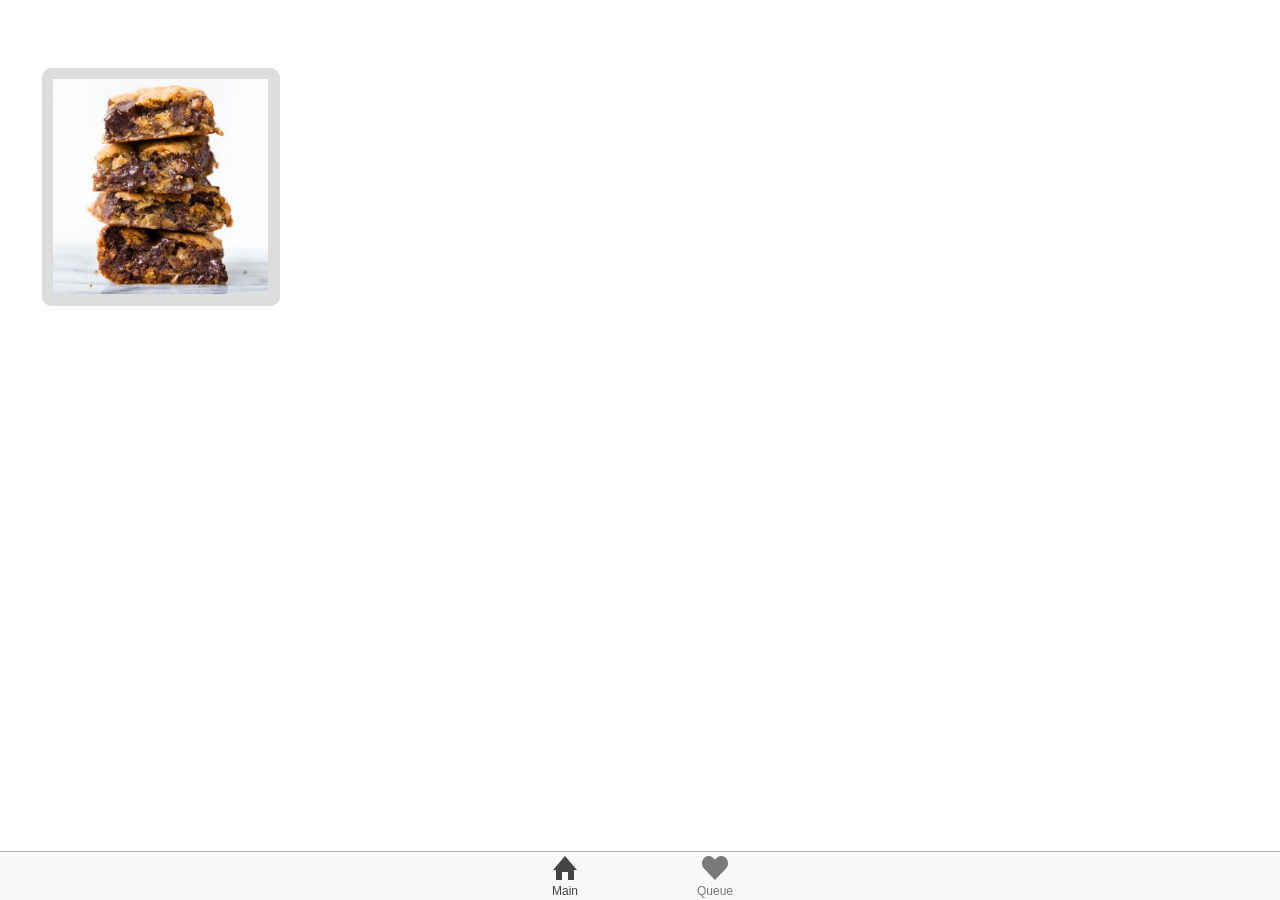
==== www/index.html @ 2fc786b3 "first commit" ====
<!DOCTYPE html>
<html>
  <head>
    <meta charset="utf-8">
    <meta name="viewport" content="initial-scale=1, maximum-scale=1, user-scalable=no, width=device-width">
    <title></title>

    <link href="lib/ionic/css/ionic.css" rel="stylesheet">
    <link href="css/style.css" rel="stylesheet">

    <!-- IF using Sass (run gulp sass first), then uncomment below and remove the CSS includes above
    <link href="css/ionic.app.css" rel="stylesheet">
    -->

    <!-- ionic/angularjs js -->
    <script src="lib/ionic/js/ionic.bundle.js"></script>

    <!-- cordova script (this will be a 404 during development) -->
    <script src="cordova.js"></script>

    <!-- your app's js -->
    <script src="js/app.js"></script>
    <script src="js/controllers.js"></script>
    <script src="js/services.js"></script>
  </head>
  <body ng-app="demo" animation="slide-left-right-ios7">
    <!-- 
      The nav bar that will be updated as we navigate between views.
    -->
    <ion-nav-bar class="bar-stable nav-title-slide-ios7">
      <ion-nav-back-button class="button-icon icon  ion-ios7-arrow-back">
        Back
      </ion-nav-back-button>
    </ion-nav-bar>
    <!-- 
      The views will be rendered in the <ion-nav-view> directive below
      Templates are in the /templates folder (but you could also
      have templates inline in this html file if you'd like).
    -->
    <ion-nav-view></ion-nav-view>
  </body>
</html>
---- www/css/style.css ----
/* Empty. Add your own CSS if you like */
#container {
  width: 250px;
  margin-top: 50px;
  margin-left: 42px;
  display: block;
  height: 250px;
  position: absolute;
  list-style-type: none;
  -webkit-touch-callout: none;
  -webkit-user-select: none;
  -khtml-user-select: none;
  -moz-user-select: none;
  -ms-user-select: none;
  user-select: none;
}
.buddy {
  display: none;
  background: #ddd;
  border-radius: 10px;
  color: #fff;
  padding: 10px;
  width: 238px;
  height: 238px;
  top: 18px;

  position: absolute;
  cursor: hand;
}
.rotate-left {
  transform: rotate(30deg) scale(0.8);
  transition: 1s;
  margin-left: 400px;
  cursor: e-resize;
  opacity: 0;
}
.rotate-right {
  transform: rotate(-30deg) scale(0.8);
  transition: 1s;
  opacity: 0;
  margin-left: -400px;
  cursor: w-resize;
}
.avatar {

  width: 215px;
  height: 215px;
  display: block;
  margin-top: 1px;
  margin-left: 1px;
  background-size: 100% auto !important;
  background-position: center;
  background-repeat: no-repeat;
}
.like {
  border-radius: 5px;
  padding: 5px 10px;
  border: 2px solid green;
  color: green;
  text-transform: uppercase;
  font-size: 15px;
  position: absolute;
  top: 50px;
  right: 40px;
  text-shadow: none;
}
.dislike {
  border-radius: 5px;
  padding: 5px 10px;
  border: 2px solid red;
  color: red;
  text-transform: uppercase;
  font-size: 15px;
  position: absolute;
  top: 50px;
  left: 40px;
  text-shadow: none;
}
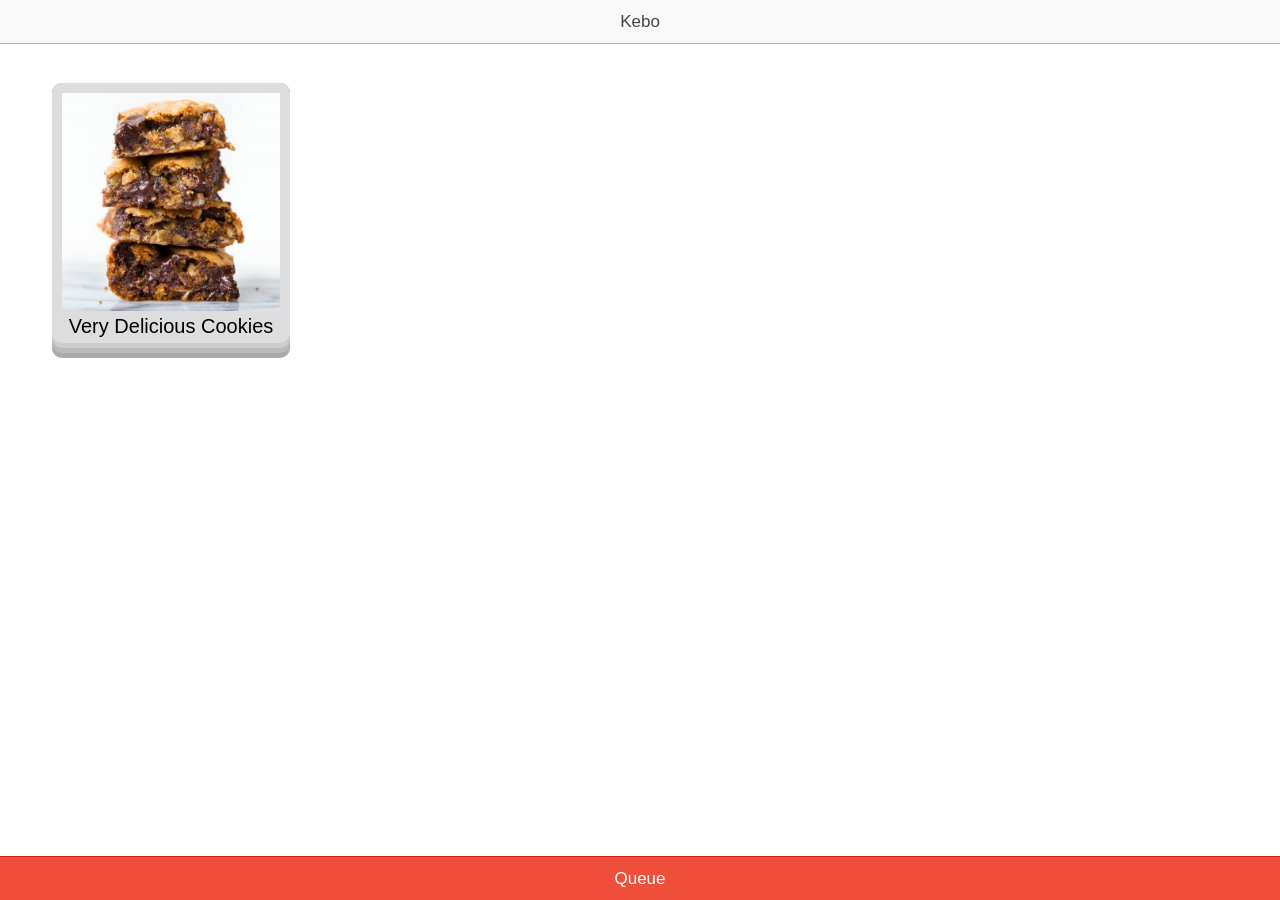
==== commit b78cd67d: "everything so far" ====
--- a/www/index.html
+++ b/www/index.html
@@ -23,7 +23,7 @@
     <script src="js/controllers.js"></script>
     <script src="js/services.js"></script>
   </head>
-  <body ng-app="demo" animation="slide-left-right-ios7">
+  <body ng-app="demo">
     <!-- 
       The nav bar that will be updated as we navigate between views.
     -->
@@ -37,6 +37,8 @@
       Templates are in the /templates folder (but you could also
       have templates inline in this html file if you'd like).
     -->
-    <ion-nav-view></ion-nav-view>
+    <ion-nav-view>
+    <!--Stuff-->  
+    </ion-nav-view>
   </body>
 </html>
--- a/www/css/style.css
+++ b/www/css/style.css
@@ -1,10 +1,46 @@
 /* Empty. Add your own CSS if you like */
 #container {
-  width: 250px;
-  margin-top: 50px;
-  margin-left: 42px;
+  background: #ccc; 
+  border-radius: 10px;   
+  width: 238px;
+  left: auto;
   display: block;
-  height: 250px;
+  height: 265px;
+  top: auto;
+  position: absolute;
+  list-style-type: none;
+  -webkit-touch-callout: none;
+  -webkit-user-select: none;
+  -khtml-user-select: none;
+  -moz-user-select: none;
+  -ms-user-select: none;
+  user-select: none;
+}
+#outercontainer1 {
+  background: #bbb; 
+  border-radius: 10px;   
+  width: 238px;
+  left: auto;
+  display: block;
+  height: 270px;
+  top: auto;
+  position: absolute;
+  list-style-type: none;
+  -webkit-touch-callout: none;
+  -webkit-user-select: none;
+  -khtml-user-select: none;
+  -moz-user-select: none;
+  -ms-user-select: none;
+  user-select: none;
+}
+#outercontainer2 {
+  background: #aaa; 
+  border-radius: 10px;   
+  width: 238px;
+  left: 42px;
+  display: block;
+  height: 275px;
+  top: 30px;
   position: absolute;
   list-style-type: none;
   -webkit-touch-callout: none;
@@ -21,8 +57,10 @@
   color: #fff;
   padding: 10px;
   width: 238px;
-  height: 238px;
-  top: 18px;
+  height: 260px;
+  top: 0;
+  margin-left: auto;
+  margin-right: auto;
 
   position: absolute;
   cursor: hand;
@@ -75,4 +113,24 @@
   top: 50px;
   left: 40px;
   text-shadow: none;
+}
+img {
+  max-height: 100%;
+  max-width: 100%;
+}
+.name-of-food {
+  font-size: 20px;
+  color: rgb(0,0,0);
+  text-align: center;
+}
+
+span.stars, span.stars span {
+    display: block;
+    background: url(stars.png) 0 -16px repeat-x;
+    width: 80px;
+    height: 16px;
+}
+
+span.stars span {
+    background-position: 0 0;
 }
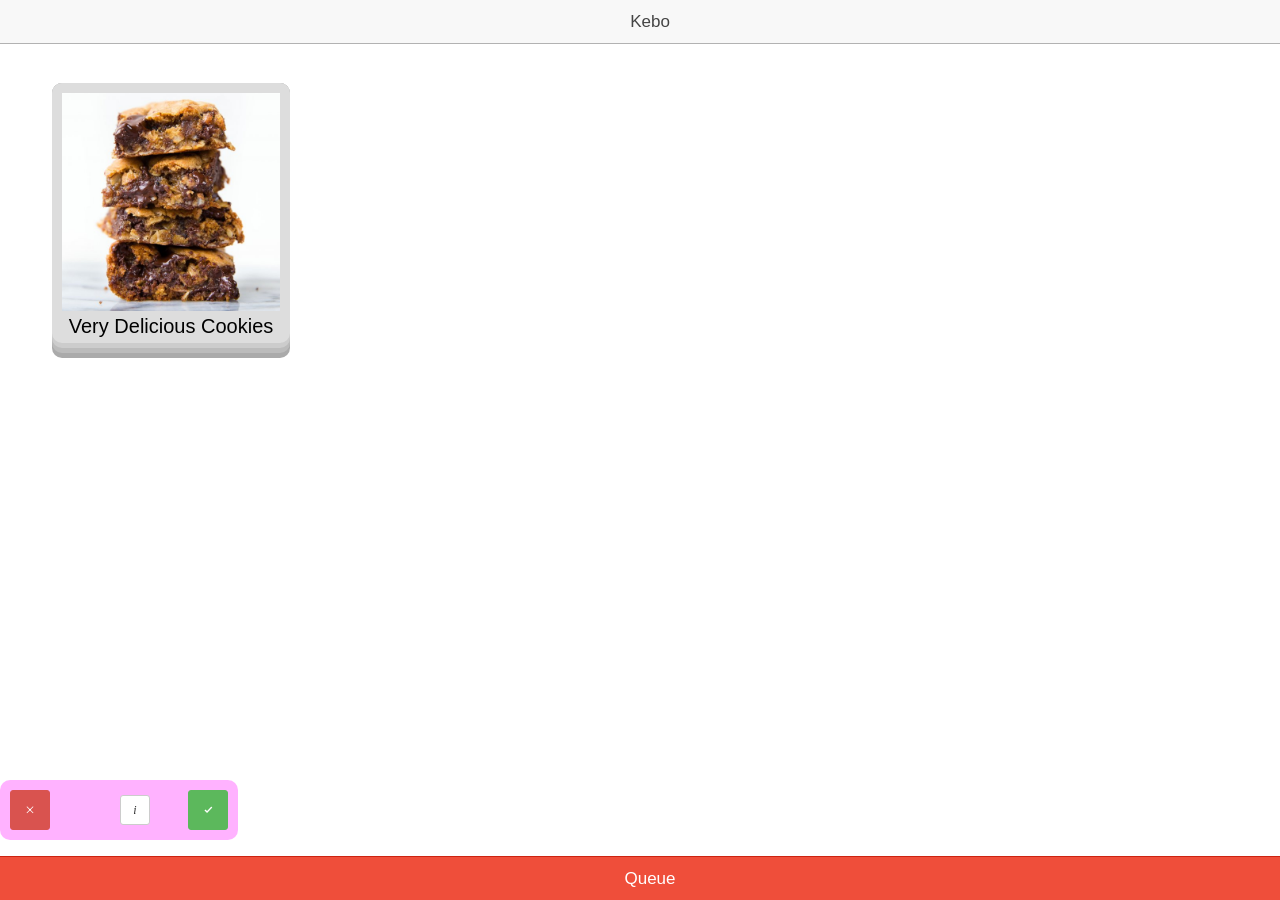
==== commit 8aefb657: "buttons work uglyly" ====
--- a/www/index.html
+++ b/www/index.html
@@ -4,10 +4,10 @@
     <meta charset="utf-8">
     <meta name="viewport" content="initial-scale=1, maximum-scale=1, user-scalable=no, width=device-width">
     <title></title>
-
+      
     <link href="lib/ionic/css/ionic.css" rel="stylesheet">
     <link href="css/style.css" rel="stylesheet">
-
+      <link rel="stylesheet" href="css/ratchet.css">
     <!-- IF using Sass (run gulp sass first), then uncomment below and remove the CSS includes above
     <link href="css/ionic.app.css" rel="stylesheet">
     -->
--- a/www/css/style.css
+++ b/www/css/style.css
@@ -124,13 +124,112 @@
   text-align: center;
 }
 
-span.stars, span.stars span {
-    display: block;
-    background: url(stars.png) 0 -16px repeat-x;
-    width: 80px;
-    height: 16px;
-}
-
-span.stars span {
-    background-position: 0 0;
+button {
+    height: 30px;
+    width: 30px;
+    border-color: #BCD2EE;
+    background-color: white;
+    border-width: 2px;
+    border-radius: 15px;
+    margin: auto;
+    text-align: center;
+    font-size: 20pt;
+}
+
+.btn {
+  position: relative;
+  display: inline-block;
+  margin-bottom: 0;
+  font-size: 20px;
+  font-family: cursive;
+  font-style: italic;
+  font-weight: 400;
+  line-height: 1;
+  color: #333;
+  text-align: center;
+  white-space: nowrap;
+  vertical-align: top;
+  background-color: white;
+  border: 1px solid #ccc;
+  border-radius: 15px;
+}
+
+.btn-info{
+  height: 30px;
+  width: 30px;
+  position: relative;
+  display: inline-block;
+  padding: 2px 2px 6px 2px;
+  margin-left: 70px;
+  margin-top: 5px;
+  font-size: 20px;
+  font-family: cursive;
+  font-style: italic;
+  font-weight: 400;
+  line-height: 1;
+  color: #333;
+  text-align: center;
+  white-space: nowrap;
+  vertical-align: top;
+  background-color: white;
+  border: 1px solid #ccc;
+  border-radius: 15px;
+
+}
+
+.btn-positive {
+  vertical-align: middle;
+  color: #fff;
+  font-style: normal;
+  background-color: #5cb85c;
+  border: 1px solid #5cb85c;
+  border-radius: 20px;
+  width: 40px;
+  height: 40px;
+  font-size: 20px;
+}
+
+.btn-negative {
+  vertical-align: middle;
+  color: #fff;
+  background-color: #c9302c;
+  border: 1px solid #c9302c;
+  border-radius: 20px;
+  width: 40px;
+  height: 40px;
+  font-size: 20px;
+  font-style: normal;
+}
+
+.btn-positive:active, .btn-positive.active {
+  color: #fff;
+  background-color: #298529;
+  border: 1px solid #298529;
+}
+
+.btn-negative:active, .btn-negative.active {
+  color: #fff;
+  background-color: #960000;
+  border: 1px solid #960000;
+}
+
+.bar .btn.pull-right {
+  margin-left: 10px;
+}
+.bar .btn.pull-left {
+  margin-right: 10px;
+}
+.house {
+  display: block;
+  background: #ddd;
+  border-radius: 10px;
+  background-color: rgba(255,0,255,0.3);
+  padding: 10px;
+  width: 238px;
+  height: 60px;
+  bottom: 60px;
+    margin-left: 100;
+
+  position: absolute;
+  cursor: hand;
 }
--- a/www/css/ratchet.css
+++ b/www/css/ratchet.css
@@ -0,0 +1,1434 @@
+/*!
+ * =====================================================
+ * Ratchet v2.0.2 (http://goratchet.com)
+ * Copyright 2014 Connor Sears
+ * Licensed under MIT (https://github.com/twbs/ratchet/blob/master/LICENSE)
+ *
+ * v2.0.2 designed by @connors.
+ * =====================================================
+ */
+
+/*! normalize.css v3.0.1 | MIT License | git.io/normalize */
+html {
+  font-family: sans-serif;
+  -webkit-text-size-adjust: 100%;
+      -ms-text-size-adjust: 100%;
+}
+
+body {
+  margin: 0;
+}
+
+article,
+aside,
+details,
+figcaption,
+figure,
+footer,
+header,
+hgroup,
+main,
+nav,
+section,
+summary {
+  display: block;
+}
+
+audio,
+canvas,
+progress,
+video {
+  display: inline-block;
+  vertical-align: baseline;
+}
+
+audio:not([controls]) {
+  display: none;
+  height: 0;
+}
+
+[hidden],
+template {
+  display: none;
+}
+
+a {
+  background: transparent;
+}
+
+a:active,
+a:hover {
+  outline: 0;
+}
+
+abbr[title] {
+  border-bottom: 1px dotted;
+}
+
+b,
+strong {
+  font-weight: bold;
+}
+
+dfn {
+  font-style: italic;
+}
+
+h1 {
+  margin: .67em 0;
+  font-size: 2em;
+}
+
+mark {
+  color: #000;
+  background: #ff0;
+}
+
+small {
+  font-size: 80%;
+}
+
+sub,
+sup {
+  position: relative;
+  font-size: 75%;
+  line-height: 0;
+  vertical-align: baseline;
+}
+
+sup {
+  top: -.5em;
+}
+
+sub {
+  bottom: -.25em;
+}
+
+img {
+  border: 0;
+}
+
+svg:not(:root) {
+  overflow: hidden;
+}
+
+figure {
+  margin: 1em 40px;
+}
+
+hr {
+  height: 0;
+  -moz-box-sizing: content-box;
+       box-sizing: content-box;
+}
+
+pre {
+  overflow: auto;
+}
+
+code,
+kbd,
+pre,
+samp {
+  font-family: monospace, monospace;
+  font-size: 1em;
+}
+
+button,
+input,
+optgroup,
+select,
+textarea {
+  margin: 0;
+  font: inherit;
+  color: inherit;
+}
+
+button {
+  overflow: visible;
+}
+
+button,
+select {
+  text-transform: none;
+}
+
+button,
+html input[type="button"],
+input[type="reset"],
+input[type="submit"] {
+  -webkit-appearance: button;
+  cursor: pointer;
+}
+
+button[disabled],
+html input[disabled] {
+  cursor: default;
+}
+
+button::-moz-focus-inner,
+input::-moz-focus-inner {
+  padding: 0;
+  border: 0;
+}
+
+input {
+  line-height: normal;
+}
+
+input[type="checkbox"],
+input[type="radio"] {
+  box-sizing: border-box;
+  padding: 0;
+}
+
+input[type="number"]::-webkit-inner-spin-button,
+input[type="number"]::-webkit-outer-spin-button {
+  height: auto;
+}
+
+input[type="search"] {
+  -webkit-box-sizing: content-box;
+     -moz-box-sizing: content-box;
+          box-sizing: content-box;
+  -webkit-appearance: textfield;
+}
+
+input[type="search"]::-webkit-search-cancel-button,
+input[type="search"]::-webkit-search-decoration {
+  -webkit-appearance: none;
+}
+
+fieldset {
+  padding: .35em .625em .75em;
+  margin: 0 2px;
+  border: 1px solid #c0c0c0;
+}
+
+legend {
+  padding: 0;
+  border: 0;
+}
+
+textarea {
+  overflow: auto;
+}
+
+optgroup {
+  font-weight: bold;
+}
+
+table {
+  border-spacing: 0;
+  border-collapse: collapse;
+}
+
+td,
+th {
+  padding: 0;
+}
+
+* {
+  -webkit-box-sizing: border-box;
+     -moz-box-sizing: border-box;
+          box-sizing: border-box;
+}
+
+body {
+  position: fixed;
+  top: 0;
+  right: 0;
+  bottom: 0;
+  left: 0;
+  font-family: "Helvetica Neue", Helvetica, sans-serif;
+  font-size: 17px;
+  line-height: 21px;
+  color: #000;
+  background-color: #fff;
+}
+
+a {
+  color: #428bca;
+  text-decoration: none;
+
+  -webkit-tap-highlight-color: transparent;
+}
+a:active {
+  color: #3071a9;
+}
+
+.content {
+  position: absolute;
+  top: 0;
+  right: 0;
+  bottom: 0;
+  left: 0;
+  overflow: auto;
+  -webkit-overflow-scrolling: touch;
+  background-color: #fff;
+}
+
+.content > * {
+  -webkit-transform: translateZ(0);
+      -ms-transform: translateZ(0);
+          transform: translateZ(0);
+}
+
+.bar-nav ~ .content {
+  padding-top: 44px;
+}
+
+.bar-header-secondary ~ .content {
+  padding-top: 88px;
+}
+
+.bar-footer ~ .content {
+  padding-bottom: 44px;
+}
+
+.bar-footer-secondary ~ .content {
+  padding-bottom: 88px;
+}
+
+.bar-tab ~ .content {
+  padding-bottom: 50px;
+}
+
+.bar-footer-secondary-tab ~ .content {
+  padding-bottom: 94px;
+}
+
+.content-padded {
+  margin: 10px;
+}
+
+.pull-left {
+  float: left;
+}
+
+.pull-right {
+  float: right;
+}
+
+.clearfix:before, .clearfix:after {
+  display: table;
+  content: " ";
+}
+.clearfix:after {
+  clear: both;
+}
+
+h1, h2, h3, h4, h5, h6 {
+  margin-top: 0;
+  margin-bottom: 10px;
+  line-height: 1;
+}
+
+h1, .h1 {
+  font-size: 36px;
+}
+
+h2, .h2 {
+  font-size: 30px;
+}
+
+h3, .h3 {
+  font-size: 24px;
+}
+
+h4, .h4 {
+  font-size: 18px;
+}
+
+h5, .h5 {
+  margin-top: 20px;
+  font-size: 14px;
+}
+
+h6, .h6 {
+  margin-top: 20px;
+  font-size: 12px;
+}
+
+p {
+  margin-top: 0;
+  margin-bottom: 10px;
+  font-size: 14px;
+  color: #777;
+}
+
+.btn {
+  position: relative;
+  display: inline-block;
+  padding: 6px 8px 7px;
+  margin-bottom: 0;
+  font-size: 12px;
+  font-weight: 400;
+  line-height: 1;
+  color: #333;
+  text-align: center;
+  white-space: nowrap;
+  vertical-align: top;
+  cursor: pointer;
+  background-color: white;
+  border: 1px solid #ccc;
+  border-radius: 3px;
+}
+.btn:active, .btn.active {
+  color: inherit;
+  background-color: #ccc;
+}
+.btn:disabled, .btn.disabled {
+  opacity: .6;
+}
+
+.btn-primary {
+  color: #fff;
+  background-color: #428bca;
+  border: 1px solid #428bca;
+}
+.btn-primary:active, .btn-primary.active {
+  color: #fff;
+  background-color: #3071a9;
+  border: 1px solid #3071a9;
+}
+
+.btn-positive {
+  color: #fff;
+  background-color: #5cb85c;
+  border: 1px solid #5cb85c;
+}
+.btn-positive:active, .btn-positive.active {
+  color: #fff;
+  background-color: #449d44;
+  border: 1px solid #449d44;
+}
+
+.btn-negative {
+  color: #fff;
+  background-color: #d9534f;
+  border: 1px solid #d9534f;
+}
+.btn-negative:active, .btn-negative.active {
+  color: #fff;
+  background-color: #c9302c;
+  border: 1px solid #c9302c;
+}
+
+.btn-outlined {
+  background-color: transparent;
+}
+.btn-outlined.btn-primary {
+  color: #428bca;
+}
+.btn-outlined.btn-positive {
+  color: #5cb85c;
+}
+.btn-outlined.btn-negative {
+  color: #d9534f;
+}
+.btn-outlined.btn-primary:active, .btn-outlined.btn-positive:active, .btn-outlined.btn-negative:active {
+  color: #fff;
+}
+
+.btn-link {
+  padding-top: 6px;
+  padding-bottom: 6px;
+  color: #428bca;
+  background-color: transparent;
+  border: 0;
+}
+.btn-link:active, .btn-link.active {
+  color: #3071a9;
+  background-color: transparent;
+}
+
+.btn-block {
+  display: block;
+  width: 100%;
+  padding: 15px 0;
+  margin-bottom: 10px;
+  font-size: 18px;
+}
+
+input[type="submit"],
+input[type="reset"],
+input[type="button"] {
+  width: 100%;
+}
+
+.btn .badge {
+  margin: -2px -4px -2px 4px;
+  font-size: 12px;
+  background-color: rgba(0, 0, 0, .15);
+}
+
+.btn .badge-inverted,
+.btn:active .badge-inverted {
+  background-color: transparent;
+}
+
+.btn-primary:active .badge-inverted,
+.btn-positive:active .badge-inverted,
+.btn-negative:active .badge-inverted {
+  color: #fff;
+}
+
+.btn-block .badge {
+  position: absolute;
+  right: 0;
+  margin-right: 10px;
+}
+
+.btn .icon {
+  font-size: inherit;
+}
+
+.bar {
+  position: fixed;
+  right: 0;
+  left: 0;
+  z-index: 10;
+  height: 44px;
+  padding-right: 10px;
+  padding-left: 10px;
+  background-color: white;
+  border-bottom: 1px solid #ddd;
+
+  -webkit-backface-visibility: hidden;
+          backface-visibility: hidden;
+}
+
+.bar-header-secondary {
+  top: 44px;
+}
+
+.bar-footer {
+  bottom: 0;
+}
+
+.bar-footer-secondary {
+  bottom: 44px;
+}
+
+.bar-footer-secondary-tab {
+  bottom: 50px;
+}
+
+.bar-footer,
+.bar-footer-secondary,
+.bar-footer-secondary-tab {
+  border-top: 1px solid #ddd;
+  border-bottom: 0;
+}
+
+.bar-nav {
+  top: 0;
+}
+
+.title {
+  position: absolute;
+  display: block;
+  width: 100%;
+  padding: 0;
+  margin: 0 -10px;
+  font-size: 17px;
+  font-weight: 500;
+  line-height: 44px;
+  color: #000;
+  text-align: center;
+  white-space: nowrap;
+}
+
+.title a {
+  color: inherit;
+}
+
+.bar-tab {
+  bottom: 0;
+  display: table;
+  width: 100%;
+  height: 50px;
+  padding: 0;
+  table-layout: fixed;
+  border-top: 1px solid #ddd;
+  border-bottom: 0;
+}
+.bar-tab .tab-item {
+  display: table-cell;
+  width: 1%;
+  height: 50px;
+  color: #929292;
+  text-align: center;
+  vertical-align: middle;
+}
+.bar-tab .tab-item.active, .bar-tab .tab-item:active {
+  color: #428bca;
+}
+.bar-tab .tab-item .icon {
+  top: 3px;
+  width: 24px;
+  height: 24px;
+  padding-top: 0;
+  padding-bottom: 0;
+}
+.bar-tab .tab-item .icon ~ .tab-label {
+  display: block;
+  font-size: 11px;
+}
+
+.bar .btn {
+  position: relative;
+  top: 7px;
+  z-index: 20;
+  padding: 6px 12px 7px;
+  margin-top: 0;
+  font-weight: 400;
+}
+.bar .btn.pull-right {
+  margin-left: 10px;
+}
+.bar .btn.pull-left {
+  margin-right: 10px;
+}
+
+.bar .btn-link {
+  top: 0;
+  padding: 0;
+  font-size: 16px;
+  line-height: 44px;
+  color: #428bca;
+  border: 0;
+}
+.bar .btn-link:active, .bar .btn-link.active {
+  color: #3071a9;
+}
+
+.bar .btn-block {
+  top: 6px;
+  padding: 7px 0;
+  margin-bottom: 0;
+  font-size: 16px;
+}
+
+.bar .btn-nav.pull-left {
+  margin-left: -5px;
+}
+.bar .btn-nav.pull-left .icon-left-nav {
+  margin-right: -3px;
+}
+.bar .btn-nav.pull-right {
+  margin-right: -5px;
+}
+.bar .btn-nav.pull-right .icon-right-nav {
+  margin-left: -3px;
+}
+
+.bar .icon {
+  position: relative;
+  z-index: 20;
+  padding-top: 10px;
+  padding-bottom: 10px;
+  font-size: 24px;
+}
+.bar .btn .icon {
+  top: 3px;
+  padding: 0;
+}
+.bar .title .icon {
+  padding: 0;
+}
+.bar .title .icon.icon-caret {
+  top: 4px;
+  margin-left: -5px;
+}
+
+.bar input[type="search"] {
+  height: 29px;
+  margin: 6px 0;
+}
+
+.bar .segmented-control {
+  top: 7px;
+  margin: 0 auto;
+}
+
+.badge {
+  display: inline-block;
+  padding: 2px 9px 3px;
+  font-size: 12px;
+  line-height: 1;
+  color: #333;
+  background-color: rgba(0, 0, 0, .15);
+  border-radius: 100px;
+}
+.badge.badge-inverted {
+  padding: 0 5px 0 0;
+  background-color: transparent;
+}
+
+.badge-primary {
+  color: #fff;
+  background-color: #428bca;
+}
+.badge-primary.badge-inverted {
+  color: #428bca;
+}
+
+.badge-positive {
+  color: #fff;
+  background-color: #5cb85c;
+}
+.badge-positive.badge-inverted {
+  color: #5cb85c;
+}
+
+.badge-negative {
+  color: #fff;
+  background-color: #d9534f;
+}
+.badge-negative.badge-inverted {
+  color: #d9534f;
+}
+
+.card {
+  margin: 10px;
+  overflow: hidden;
+  background-color: white;
+  border: 1px solid #ddd;
+  border-radius: 6px;
+}
+
+.card .table-view {
+  margin-bottom: 0;
+  border-top: 0;
+  border-bottom: 0;
+}
+.card .table-view .table-view-divider:first-child {
+  top: 0;
+  border-top-left-radius: 6px;
+  border-top-right-radius: 6px;
+}
+.card .table-view .table-view-divider:last-child {
+  border-bottom-right-radius: 6px;
+  border-bottom-left-radius: 6px;
+}
+
+.card .table-view-cell:last-child {
+  border-bottom: 0;
+}
+
+.table-view {
+  padding-left: 0;
+  margin-top: 0;
+  margin-bottom: 15px;
+  list-style: none;
+  background-color: #fff;
+  border-top: 1px solid #ddd;
+  border-bottom: 1px solid #ddd;
+}
+
+.table-view-cell {
+  position: relative;
+  padding: 11px 65px 11px 15px;
+  overflow: hidden;
+  border-bottom: 1px solid #ddd;
+}
+.table-view-cell:last-child {
+  border-bottom: 0;
+}
+.table-view-cell > a:not(.btn) {
+  position: relative;
+  display: block;
+  padding: inherit;
+  margin: -11px -65px -11px -15px;
+  overflow: hidden;
+  color: inherit;
+}
+.table-view-cell > a:not(.btn):active {
+  background-color: #eee;
+}
+.table-view-cell p {
+  margin-bottom: 0;
+}
+
+.table-view-divider {
+  padding-top: 6px;
+  padding-bottom: 6px;
+  padding-left: 15px;
+  margin-top: -1px;
+  margin-left: 0;
+  font-weight: 500;
+  color: #999;
+  background-color: #fafafa;
+  border-top: 1px solid #ddd;
+  border-bottom: 1px solid #ddd;
+}
+
+.table-view .media,
+.table-view .media-body {
+  overflow: hidden;
+}
+
+.table-view .media-object.pull-left {
+  margin-right: 10px;
+}
+.table-view .media-object.pull-right {
+  margin-left: 10px;
+}
+
+.table-view-cell > .btn,
+.table-view-cell > .badge,
+.table-view-cell > .toggle,
+.table-view-cell > a > .btn,
+.table-view-cell > a > .badge,
+.table-view-cell > a > .toggle {
+  position: absolute;
+  top: 50%;
+  right: 15px;
+  -webkit-transform: translateY(-50%);
+      -ms-transform: translateY(-50%);
+          transform: translateY(-50%);
+}
+.table-view-cell .navigate-left > .btn,
+.table-view-cell .navigate-left > .badge,
+.table-view-cell .navigate-left > .toggle,
+.table-view-cell .navigate-right > .btn,
+.table-view-cell .navigate-right > .badge,
+.table-view-cell .navigate-right > .toggle,
+.table-view-cell .push-left > .btn,
+.table-view-cell .push-left > .badge,
+.table-view-cell .push-left > .toggle,
+.table-view-cell .push-right > .btn,
+.table-view-cell .push-right > .badge,
+.table-view-cell .push-right > .toggle,
+.table-view-cell > a .navigate-left > .btn,
+.table-view-cell > a .navigate-left > .badge,
+.table-view-cell > a .navigate-left > .toggle,
+.table-view-cell > a .navigate-right > .btn,
+.table-view-cell > a .navigate-right > .badge,
+.table-view-cell > a .navigate-right > .toggle,
+.table-view-cell > a .push-left > .btn,
+.table-view-cell > a .push-left > .badge,
+.table-view-cell > a .push-left > .toggle,
+.table-view-cell > a .push-right > .btn,
+.table-view-cell > a .push-right > .badge,
+.table-view-cell > a .push-right > .toggle {
+  right: 35px;
+}
+
+.content > .table-view:first-child {
+  margin-top: 15px;
+}
+
+input,
+textarea,
+button,
+select {
+  font-family: "Helvetica Neue", Helvetica, sans-serif;
+  font-size: 17px;
+}
+
+select,
+textarea,
+input[type="text"],
+input[type="search"],
+input[type="password"],
+input[type="datetime"],
+input[type="datetime-local"],
+input[type="date"],
+input[type="month"],
+input[type="time"],
+input[type="week"],
+input[type="number"],
+input[type="email"],
+input[type="url"],
+input[type="tel"],
+input[type="color"] {
+  width: 100%;
+  height: 35px;
+  -webkit-appearance: none;
+  padding: 0 15px;
+  margin-bottom: 15px;
+  line-height: 21px;
+  background-color: #fff;
+  border: 1px solid #ddd;
+  border-radius: 3px;
+  outline: none;
+}
+
+input[type="search"] {
+  -webkit-box-sizing: border-box;
+     -moz-box-sizing: border-box;
+          box-sizing: border-box;
+  padding: 0 10px;
+  font-size: 16px;
+  border-radius: 20px;
+}
+
+input[type="search"]:focus {
+  text-align: left;
+}
+
+textarea {
+  height: auto;
+}
+
+select {
+  height: auto;
+  font-size: 14px;
+  background-color: #f8f8f8;
+  -webkit-box-shadow: inset 0 1px 1px rgba(0, 0, 0, .1);
+          box-shadow: inset 0 1px 1px rgba(0, 0, 0, .1);
+}
+
+.input-group {
+  background-color: #fff;
+}
+
+.input-group input,
+.input-group textarea {
+  margin-bottom: 0;
+  background-color: transparent;
+  border-top: 0;
+  border-right: 0;
+  border-left: 0;
+  border-radius: 0;
+  -webkit-box-shadow: none;
+          box-shadow: none;
+}
+
+.input-row {
+  height: 35px;
+  overflow: hidden;
+  border-bottom: 1px solid #ddd;
+}
+
+.input-row label {
+  float: left;
+  width: 35%;
+  padding: 8px 15px;
+  font-family: "Helvetica Neue", Helvetica, sans-serif;
+  line-height: 1.1;
+}
+
+.input-row input {
+  float: right;
+  width: 65%;
+  padding-left: 0;
+  margin-bottom: 0;
+  border: 0;
+}
+
+.segmented-control {
+  position: relative;
+  display: table;
+  overflow: hidden;
+  font-size: 12px;
+  font-weight: 400;
+  background-color: white;
+  border: 1px solid #ccc;
+  border-radius: 3px;
+}
+.segmented-control .control-item {
+  display: table-cell;
+  width: 1%;
+  padding-top: 6px;
+  padding-bottom: 7px;
+  overflow: hidden;
+  line-height: 1;
+  color: #333;
+  text-align: center;
+  text-overflow: ellipsis;
+  white-space: nowrap;
+  border-left: 1px solid #ccc;
+}
+.segmented-control .control-item:first-child {
+  border-left-width: 0;
+}
+.segmented-control .control-item:active {
+  background-color: #eee;
+}
+.segmented-control .control-item.active {
+  background-color: #ccc;
+}
+
+.segmented-control-primary {
+  border-color: #428bca;
+}
+.segmented-control-primary .control-item {
+  color: #428bca;
+  border-color: inherit;
+}
+.segmented-control-primary .control-item:active {
+  background-color: #cde1f1;
+}
+.segmented-control-primary .control-item.active {
+  color: #fff;
+  background-color: #428bca;
+}
+
+.segmented-control-positive {
+  border-color: #5cb85c;
+}
+.segmented-control-positive .control-item {
+  color: #5cb85c;
+  border-color: inherit;
+}
+.segmented-control-positive .control-item:active {
+  background-color: #d8eed8;
+}
+.segmented-control-positive .control-item.active {
+  color: #fff;
+  background-color: #5cb85c;
+}
+
+.segmented-control-negative {
+  border-color: #d9534f;
+}
+.segmented-control-negative .control-item {
+  color: #d9534f;
+  border-color: inherit;
+}
+.segmented-control-negative .control-item:active {
+  background-color: #f9e2e2;
+}
+.segmented-control-negative .control-item.active {
+  color: #fff;
+  background-color: #d9534f;
+}
+
+.control-content {
+  display: none;
+}
+.control-content.active {
+  display: block;
+}
+
+.popover {
+  position: fixed;
+  top: 55px;
+  left: 50%;
+  z-index: 20;
+  display: none;
+  width: 280px;
+  margin-left: -140px;
+  background-color: white;
+  border-radius: 6px;
+  -webkit-box-shadow: 0 0 15px rgba(0, 0, 0, .1);
+          box-shadow: 0 0 15px rgba(0, 0, 0, .1);
+  opacity: 0;
+  -webkit-transition: all .25s linear;
+     -moz-transition: all .25s linear;
+          transition: all .25s linear;
+  -webkit-transform: translate3d(0, -15px, 0);
+      -ms-transform: translate3d(0, -15px, 0);
+          transform: translate3d(0, -15px, 0);
+}
+.popover:before {
+  position: absolute;
+  top: -15px;
+  left: 50%;
+  width: 0;
+  height: 0;
+  margin-left: -15px;
+  content: '';
+  border-right: 15px solid transparent;
+  border-bottom: 15px solid white;
+  border-left: 15px solid transparent;
+}
+.popover.visible {
+  opacity: 1;
+  -webkit-transform: translate3d(0, 0, 0);
+      -ms-transform: translate3d(0, 0, 0);
+          transform: translate3d(0, 0, 0);
+}
+.popover .bar ~ .table-view {
+  padding-top: 44px;
+}
+
+.backdrop {
+  position: fixed;
+  top: 0;
+  right: 0;
+  bottom: 0;
+  left: 0;
+  z-index: 15;
+  background-color: rgba(0, 0, 0, .3);
+}
+
+.popover .btn-block {
+  margin-bottom: 5px;
+}
+.popover .btn-block:last-child {
+  margin-bottom: 0;
+}
+
+.popover .bar-nav {
+  border-bottom: 1px solid #ddd;
+  border-top-left-radius: 12px;
+  border-top-right-radius: 12px;
+  -webkit-box-shadow: none;
+          box-shadow: none;
+}
+
+.popover .table-view {
+  max-height: 300px;
+  margin-bottom: 0;
+  overflow: auto;
+  -webkit-overflow-scrolling: touch;
+  background-color: #fff;
+  border-top: 0;
+  border-bottom: 0;
+  border-radius: 6px;
+}
+
+.modal {
+  position: fixed;
+  top: 0;
+  z-index: 11;
+  width: 100%;
+  min-height: 100%;
+  overflow: hidden;
+  background-color: #fff;
+  opacity: 0;
+  -webkit-transition: -webkit-transform .25s, opacity 1ms .25s;
+     -moz-transition:    -moz-transform .25s, opacity 1ms .25s;
+          transition:         transform .25s, opacity 1ms .25s;
+  -webkit-transform: translate3d(0, 100%, 0);
+      -ms-transform: translate3d(0, 100%, 0);
+          transform: translate3d(0, 100%, 0);
+}
+.modal.active {
+  height: 100%;
+  opacity: 1;
+  -webkit-transition: -webkit-transform .25s;
+     -moz-transition:    -moz-transform .25s;
+          transition:         transform .25s;
+  -webkit-transform: translate3d(0, 0, 0);
+      -ms-transform: translate3d(0, 0, 0);
+          transform: translate3d(0, 0, 0);
+}
+
+.slider {
+  width: 100%;
+}
+
+.slider {
+  overflow: hidden;
+  background-color: #000;
+}
+.slider .slide-group {
+  position: relative;
+  font-size: 0;
+  white-space: nowrap;
+  -webkit-transition: all 0s linear;
+     -moz-transition: all 0s linear;
+          transition: all 0s linear;
+}
+.slider .slide-group .slide {
+  display: inline-block;
+  width: 100%;
+  height: 100%;
+  font-size: 14px;
+  vertical-align: top;
+}
+
+.toggle {
+  position: relative;
+  display: block;
+  width: 74px;
+  height: 30px;
+  background-color: #fff;
+  border: 2px solid #ddd;
+  border-radius: 20px;
+  -webkit-transition-duration: .2s;
+     -moz-transition-duration: .2s;
+          transition-duration: .2s;
+  -webkit-transition-property: background-color, border;
+     -moz-transition-property: background-color, border;
+          transition-property: background-color, border;
+}
+.toggle .toggle-handle {
+  position: absolute;
+  top: -1px;
+  left: -1px;
+  z-index: 2;
+  width: 28px;
+  height: 28px;
+  background-color: #fff;
+  border: 1px solid #ddd;
+  border-radius: 100px;
+  -webkit-transition-duration: .2s;
+     -moz-transition-duration: .2s;
+          transition-duration: .2s;
+  -webkit-transition-property: -webkit-transform, border, width;
+     -moz-transition-property:    -moz-transform, border, width;
+          transition-property:         transform, border, width;
+}
+.toggle:before {
+  position: absolute;
+  top: 3px;
+  right: 11px;
+  font-size: 13px;
+  color: #999;
+  text-transform: uppercase;
+  content: "Off";
+}
+.toggle.active {
+  background-color: #5cb85c;
+  border: 2px solid #5cb85c;
+}
+.toggle.active .toggle-handle {
+  border-color: #5cb85c;
+  -webkit-transform: translate3d(44px, 0, 0);
+      -ms-transform: translate3d(44px, 0, 0);
+          transform: translate3d(44px, 0, 0);
+}
+.toggle.active:before {
+  right: auto;
+  left: 15px;
+  color: #fff;
+  content: "On";
+}
+.toggle input[type="checkbox"] {
+  display: none;
+}
+
+.content.fade {
+  left: 0;
+  opacity: 0;
+}
+.content.fade.in {
+  opacity: 1;
+}
+.content.sliding {
+  z-index: 2;
+  -webkit-transition: -webkit-transform .4s;
+     -moz-transition:    -moz-transform .4s;
+          transition:         transform .4s;
+  -webkit-transform: translate3d(0, 0, 0);
+      -ms-transform: translate3d(0, 0, 0);
+          transform: translate3d(0, 0, 0);
+}
+.content.sliding.left {
+  z-index: 1;
+  -webkit-transform: translate3d(-100%, 0, 0);
+      -ms-transform: translate3d(-100%, 0, 0);
+          transform: translate3d(-100%, 0, 0);
+}
+.content.sliding.right {
+  z-index: 3;
+  -webkit-transform: translate3d(100%, 0, 0);
+      -ms-transform: translate3d(100%, 0, 0);
+          transform: translate3d(100%, 0, 0);
+}
+
+.navigate-left:after,
+.navigate-right:after,
+.push-left:after,
+.push-right:after {
+  position: absolute;
+  top: 50%;
+  display: inline-block;
+  font-family: Ratchicons;
+  font-size: inherit;
+  line-height: 1;
+  color: #bbb;
+  text-decoration: none;
+  -webkit-transform: translateY(-50%);
+      -ms-transform: translateY(-50%);
+          transform: translateY(-50%);
+
+  -webkit-font-smoothing: antialiased;
+}
+
+.navigate-left:after,
+.push-left:after {
+  left: 15px;
+  content: '\e822';
+}
+
+.navigate-right:after,
+.push-right:after {
+  right: 15px;
+  content: '\e826';
+}
+
+@font-face {
+  font-family: Ratchicons;
+  font-style: normal;
+  font-weight: normal;
+
+  src: url("../fonts/ratchicons.eot");
+  src: url("../fonts/ratchicons.eot?#iefix") format("embedded-opentype"), url("../fonts/ratchicons.woff") format("woff"), url("../fonts/ratchicons.ttf") format("truetype"), url("../fonts/ratchicons.svg#svgFontName") format("svg");
+}
+.icon {
+  display: inline-block;
+  font-family: Ratchicons;
+  font-size: 24px;
+  line-height: 1;
+  text-decoration: none;
+
+  -webkit-font-smoothing: antialiased;
+}
+
+.icon-back:before {
+  content: '\e80a';
+}
+
+.icon-bars:before {
+  content: '\e80e';
+}
+
+.icon-caret:before {
+  content: '\e80f';
+}
+
+.icon-check:before {
+  content: '\e810';
+}
+
+.icon-close:before {
+  content: '\e811';
+}
+
+.icon-code:before {
+  content: '\e812';
+}
+
+.icon-compose:before {
+  content: '\e813';
+}
+
+.icon-download:before {
+  content: '\e815';
+}
+
+.icon-edit:before {
+  content: '\e829';
+}
+
+.icon-forward:before {
+  content: '\e82a';
+}
+
+.icon-gear:before {
+  content: '\e821';
+}
+
+.icon-home:before {
+  content: '\e82b';
+}
+
+.icon-info:before {
+  content: '\e82c';
+}
+
+.icon-list:before {
+  content: '\e823';
+}
+
+.icon-more-vertical:before {
+  content: '\e82e';
+}
+
+.icon-more:before {
+  content: '\e82f';
+}
+
+.icon-pages:before {
+  content: '\e824';
+}
+
+.icon-pause:before {
+  content: '\e830';
+}
+
+.icon-person:before {
+  content: '\e832';
+}
+
+.icon-play:before {
+  content: '\e816';
+}
+
+.icon-plus:before {
+  content: '\e817';
+}
+
+.icon-refresh:before {
+  content: '\e825';
+}
+
+.icon-search:before {
+  content: '\e819';
+}
+
+.icon-share:before {
+  content: '\e81a';
+}
+
+.icon-sound:before {
+  content: '\e827';
+}
+
+.icon-sound2:before {
+  content: '\e828';
+}
+
+.icon-sound3:before {
+  content: '\e80b';
+}
+
+.icon-sound4:before {
+  content: '\e80c';
+}
+
+.icon-star-filled:before {
+  content: '\e81b';
+}
+
+.icon-star:before {
+  content: '\e81c';
+}
+
+.icon-stop:before {
+  content: '\e81d';
+}
+
+.icon-trash:before {
+  content: '\e81e';
+}
+
+.icon-up-nav:before {
+  content: '\e81f';
+}
+
+.icon-up:before {
+  content: '\e80d';
+}
+
+.icon-right-nav:before {
+  content: '\e818';
+}
+
+.icon-right:before {
+  content: '\e826';
+}
+
+.icon-down-nav:before {
+  content: '\e814';
+}
+
+.icon-down:before {
+  content: '\e820';
+}
+
+.icon-left-nav:before {
+  content: '\e82d';
+}
+
+.icon-left:before {
+  content: '\e822';
+}
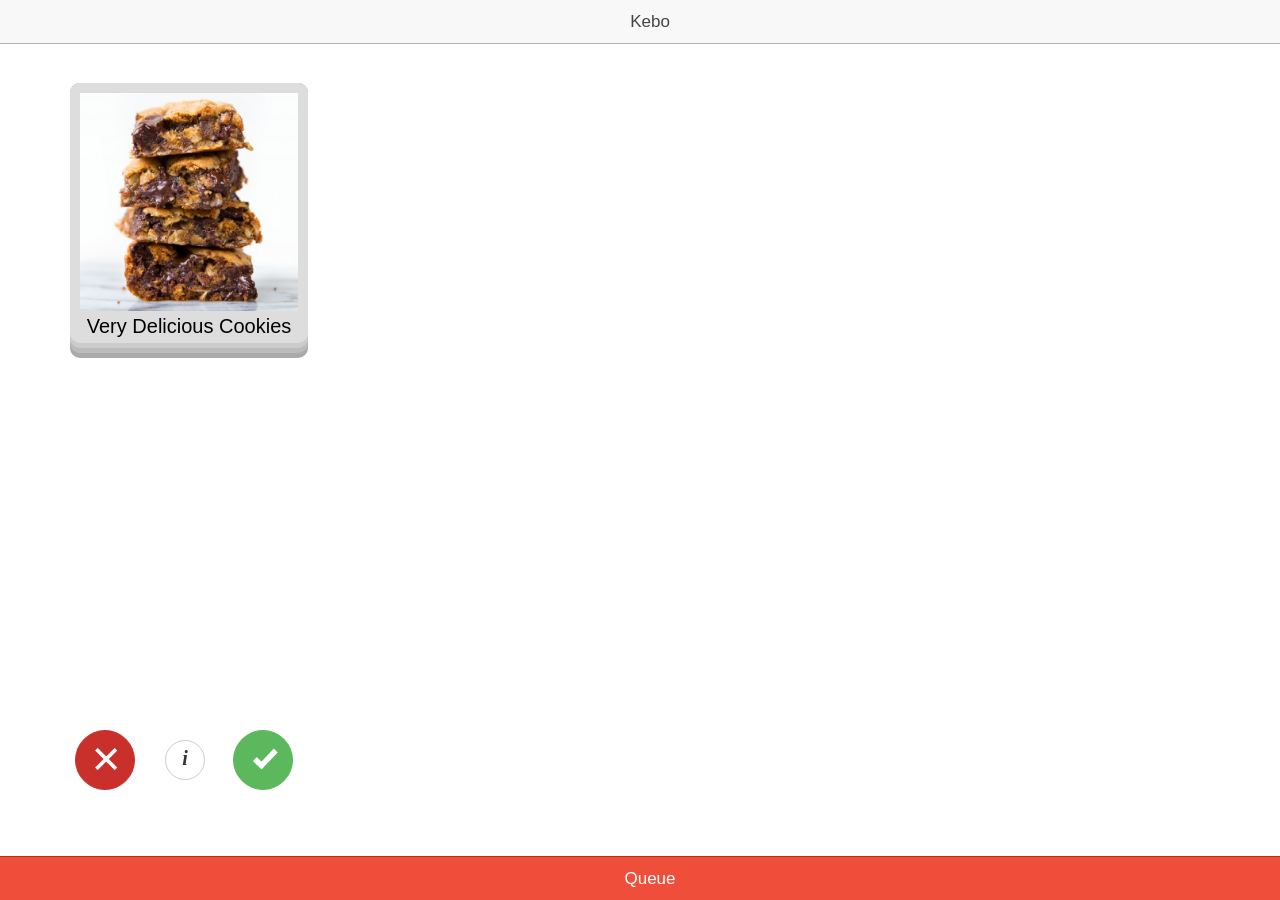
==== commit 13b3dab1: "added and aligned buttons" ====
--- a/www/index.html
+++ b/www/index.html
@@ -6,8 +6,9 @@
     <title></title>
       
     <link href="lib/ionic/css/ionic.css" rel="stylesheet">
-    <link href="css/style.css" rel="stylesheet">
-      <link rel="stylesheet" href="css/ratchet.css">
+    <link rel="stylesheet" href="css/ratchet.css">
+    <link  rel="stylesheet" href="css/style.css">
+    
     <!-- IF using Sass (run gulp sass first), then uncomment below and remove the CSS includes above
     <link href="css/ionic.app.css" rel="stylesheet">
     -->
--- a/www/css/style.css
+++ b/www/css/style.css
@@ -37,7 +37,7 @@
   background: #aaa; 
   border-radius: 10px;   
   width: 238px;
-  left: 42px;
+  left: 60px;
   display: block;
   height: 275px;
   top: 30px;
@@ -155,17 +155,18 @@
 }
 
 .btn-info{
-  height: 30px;
-  width: 30px;
+  height: 40px;
+  width: 40px;
   position: relative;
   display: inline-block;
   padding: 2px 2px 6px 2px;
-  margin-left: 70px;
-  margin-top: 5px;
+  margin-left: 30px;
+  margin-top: 10px;
   font-size: 20px;
   font-family: cursive;
   font-style: italic;
-  font-weight: 400;
+  /*font-weight: bold;*/
+  font-weight: 600;
   line-height: 1;
   color: #333;
   text-align: center;
@@ -173,7 +174,7 @@
   vertical-align: top;
   background-color: white;
   border: 1px solid #ccc;
-  border-radius: 15px;
+  border-radius: 20px;
 
 }
 
@@ -183,10 +184,11 @@
   font-style: normal;
   background-color: #5cb85c;
   border: 1px solid #5cb85c;
-  border-radius: 20px;
-  width: 40px;
-  height: 40px;
-  font-size: 20px;
+  border-radius: 30px;
+  width: 60px;
+  height: 60px;
+  font-size: 35px;
+  font-weight: 700;
 }
 
 .btn-negative {
@@ -194,11 +196,12 @@
   color: #fff;
   background-color: #c9302c;
   border: 1px solid #c9302c;
-  border-radius: 20px;
-  width: 40px;
-  height: 40px;
-  font-size: 20px;
+  border-radius: 30px;
+  width: 60px;
+  height: 60px;
+  font-size: 35px;
   font-style: normal;
+  font-weight: 700;
 }
 
 .btn-positive:active, .btn-positive.active {
@@ -223,12 +226,13 @@
   display: block;
   background: #ddd;
   border-radius: 10px;
-  background-color: rgba(255,0,255,0.3);
+  background-color: rgba(255,0,255,0);
   padding: 10px;
   width: 238px;
-  height: 60px;
+  height: 100px;
   bottom: 60px;
-    margin-left: 100;
+  margin-left: 65px;
+  margin-bottom: 20px;
 
   position: absolute;
   cursor: hand;
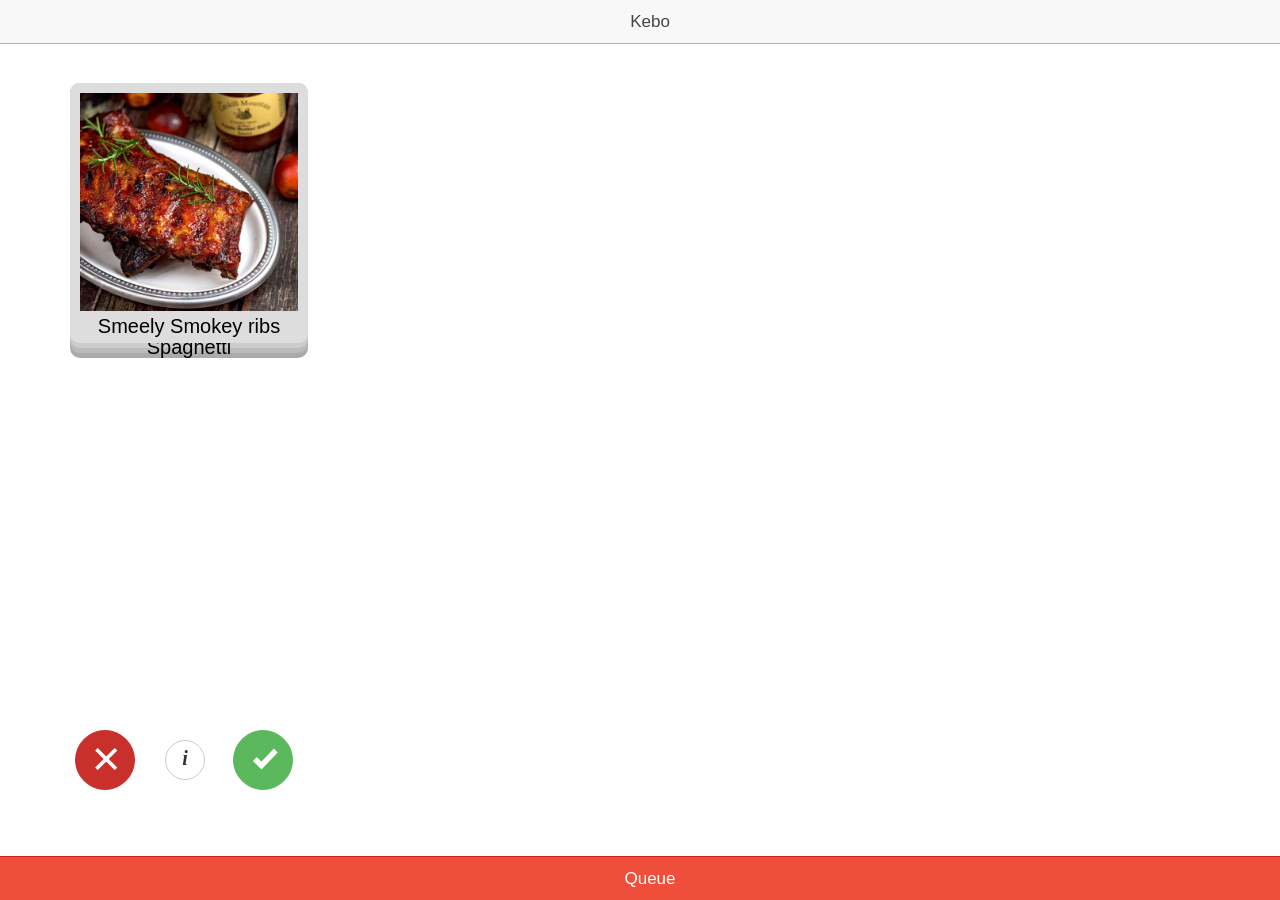
==== commit 745591f5: "Hacked my way to animations" ====
--- a/www/index.html
+++ b/www/index.html
@@ -8,7 +8,9 @@
     <link href="lib/ionic/css/ionic.css" rel="stylesheet">
     <link rel="stylesheet" href="css/ratchet.css">
     <link  rel="stylesheet" href="css/style.css">
-    
+    <link href="css/animations.css" rel="stylesheet">
+    <script src="http://code.jquery.com/jquery-1.11.1.min.js"></script>
+
     <!-- IF using Sass (run gulp sass first), then uncomment below and remove the CSS includes above
     <link href="css/ionic.app.css" rel="stylesheet">
     -->
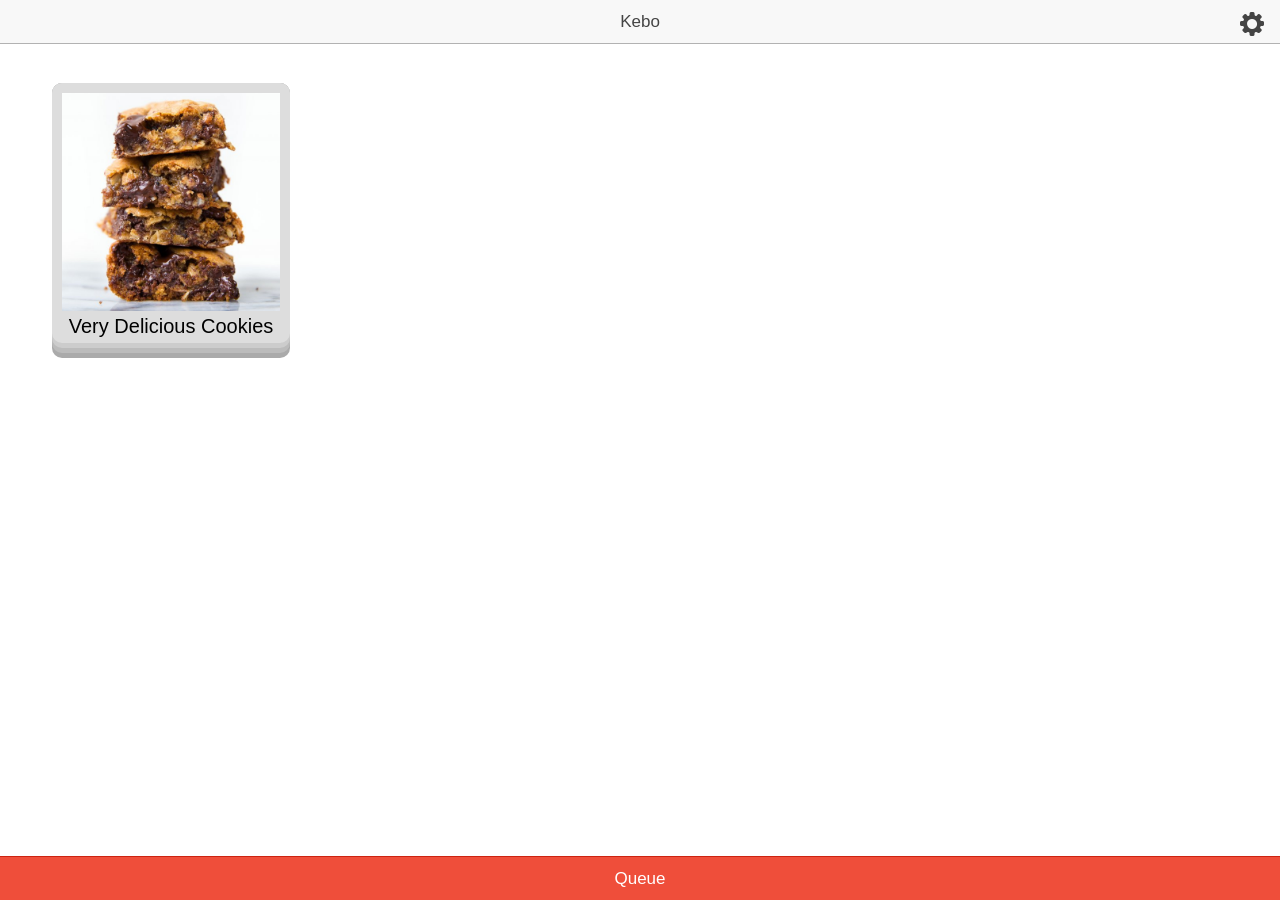
==== commit 555fed06: "commit" ====
--- a/www/index.html
+++ b/www/index.html
@@ -4,12 +4,9 @@
     <meta charset="utf-8">
     <meta name="viewport" content="initial-scale=1, maximum-scale=1, user-scalable=no, width=device-width">
     <title></title>
-      
+
     <link href="lib/ionic/css/ionic.css" rel="stylesheet">
-    <link rel="stylesheet" href="css/ratchet.css">
-    <link  rel="stylesheet" href="css/style.css">
-    <link href="css/animations.css" rel="stylesheet">
-    <script src="http://code.jquery.com/jquery-1.11.1.min.js"></script>
+    <link href="css/style.css" rel="stylesheet">
 
     <!-- IF using Sass (run gulp sass first), then uncomment below and remove the CSS includes above
     <link href="css/ionic.app.css" rel="stylesheet">
@@ -20,7 +17,7 @@
 
     <!-- cordova script (this will be a 404 during development) -->
     <script src="cordova.js"></script>
-
+    
     <!-- your app's js -->
     <script src="js/app.js"></script>
     <script src="js/controllers.js"></script>
@@ -30,17 +27,15 @@
     <!-- 
       The nav bar that will be updated as we navigate between views.
     -->
-    <ion-nav-bar class="bar-stable nav-title-slide-ios7">
-      <ion-nav-back-button class="button-icon icon  ion-ios7-arrow-back">
-        Back
-      </ion-nav-back-button>
+    <ion-nav-bar class="bar-stable">
+
     </ion-nav-bar>
     <!-- 
       The views will be rendered in the <ion-nav-view> directive below
       Templates are in the /templates folder (but you could also
       have templates inline in this html file if you'd like).
     -->
-    <ion-nav-view>
+    <ion-nav-view animation="slide-left-right">
     <!--Stuff-->  
     </ion-nav-view>
   </body>
--- a/www/css/style.css
+++ b/www/css/style.css
@@ -37,7 +37,7 @@
   background: #aaa; 
   border-radius: 10px;   
   width: 238px;
-  left: 60px;
+  left: 42px;
   display: block;
   height: 275px;
   top: 30px;
@@ -122,6 +122,22 @@
   font-size: 20px;
   color: rgb(0,0,0);
   text-align: center;
+}
+
+span.stars, span.stars span {
+    display: block;
+    background: url(stars.png) 0 -16px repeat-x;
+    width: 80px;
+    height: 16px;
+}
+
+span.stars span {
+    background-position: 0 0;
+}
+
+/* Animation for front page */
+.well[ui-view]{
+
 }
 
 button {
@@ -236,4 +252,12 @@
 
   position: absolute;
   cursor: hand;
+}
+
+.alt {
+    display: block;
+    padding: 10px;
+      margin-bottom: 20px;
+
+  position: absolute;
 }
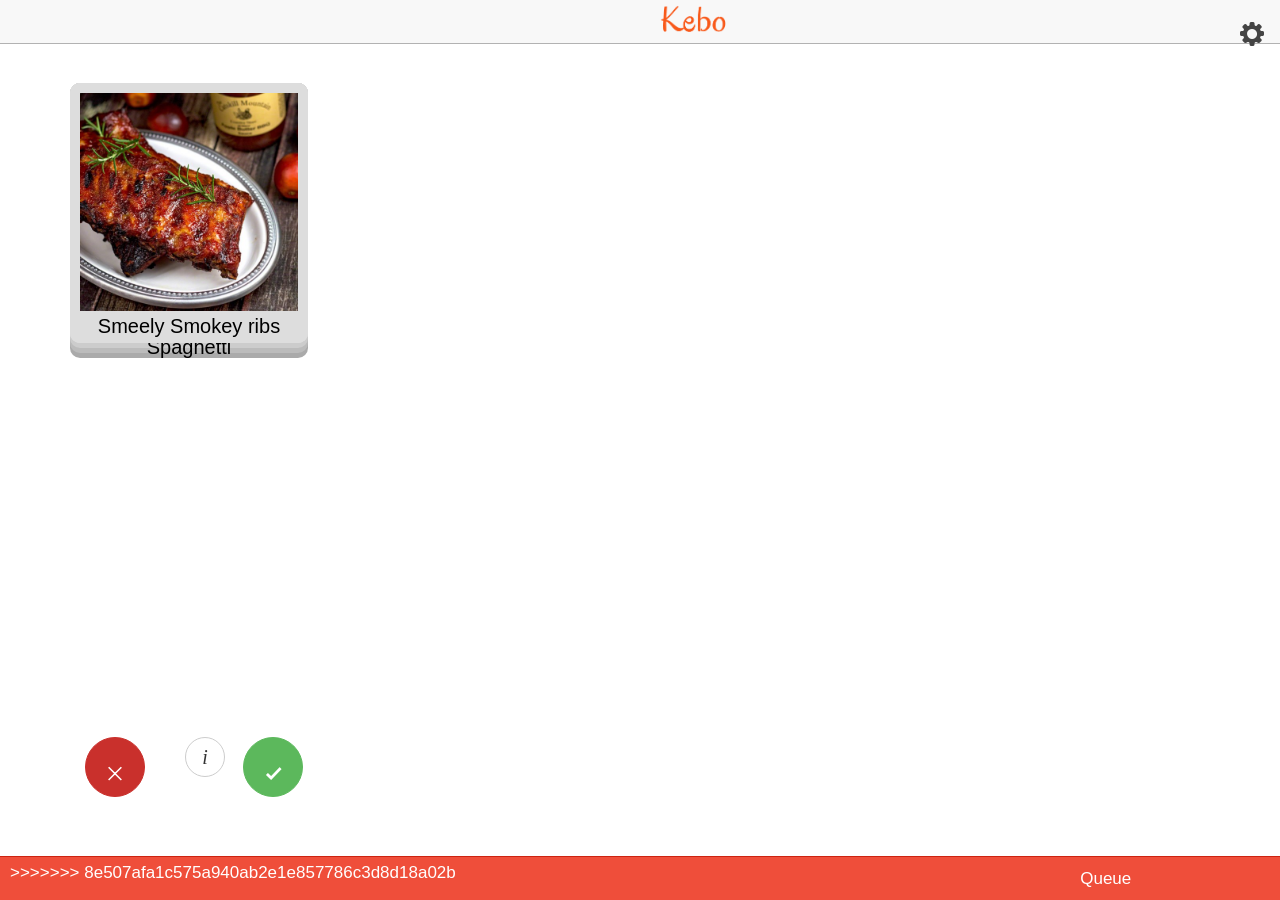
==== commit ea565d3f: "hello" ====
--- a/www/index.html
+++ b/www/index.html
@@ -4,9 +4,12 @@
     <meta charset="utf-8">
     <meta name="viewport" content="initial-scale=1, maximum-scale=1, user-scalable=no, width=device-width">
     <title></title>
-
+      
     <link href="lib/ionic/css/ionic.css" rel="stylesheet">
-    <link href="css/style.css" rel="stylesheet">
+    <link rel="stylesheet" href="css/ratchet.css">
+    <link  rel="stylesheet" href="css/style.css">
+    <link href="css/animations.css" rel="stylesheet">
+    <script src="http://code.jquery.com/jquery-1.11.1.min.js"></script>
 
     <!-- IF using Sass (run gulp sass first), then uncomment below and remove the CSS includes above
     <link href="css/ionic.app.css" rel="stylesheet">
--- a/www/css/ratchet.css
+++ b/www/css/ratchet.css
@@ -0,0 +1,1434 @@
+/*!
+ * =====================================================
+ * Ratchet v2.0.2 (http://goratchet.com)
+ * Copyright 2014 Connor Sears
+ * Licensed under MIT (https://github.com/twbs/ratchet/blob/master/LICENSE)
+ *
+ * v2.0.2 designed by @connors.
+ * =====================================================
+ */
+
+/*! normalize.css v3.0.1 | MIT License | git.io/normalize */
+html {
+  font-family: sans-serif;
+  -webkit-text-size-adjust: 100%;
+      -ms-text-size-adjust: 100%;
+}
+
+body {
+  margin: 0;
+}
+
+article,
+aside,
+details,
+figcaption,
+figure,
+footer,
+header,
+hgroup,
+main,
+nav,
+section,
+summary {
+  display: block;
+}
+
+audio,
+canvas,
+progress,
+video {
+  display: inline-block;
+  vertical-align: baseline;
+}
+
+audio:not([controls]) {
+  display: none;
+  height: 0;
+}
+
+[hidden],
+template {
+  display: none;
+}
+
+a {
+  background: transparent;
+}
+
+a:active,
+a:hover {
+  outline: 0;
+}
+
+abbr[title] {
+  border-bottom: 1px dotted;
+}
+
+b,
+strong {
+  font-weight: bold;
+}
+
+dfn {
+  font-style: italic;
+}
+
+h1 {
+  margin: .67em 0;
+  font-size: 2em;
+}
+
+mark {
+  color: #000;
+  background: #ff0;
+}
+
+small {
+  font-size: 80%;
+}
+
+sub,
+sup {
+  position: relative;
+  font-size: 75%;
+  line-height: 0;
+  vertical-align: baseline;
+}
+
+sup {
+  top: -.5em;
+}
+
+sub {
+  bottom: -.25em;
+}
+
+img {
+  border: 0;
+}
+
+svg:not(:root) {
+  overflow: hidden;
+}
+
+figure {
+  margin: 1em 40px;
+}
+
+hr {
+  height: 0;
+  -moz-box-sizing: content-box;
+       box-sizing: content-box;
+}
+
+pre {
+  overflow: auto;
+}
+
+code,
+kbd,
+pre,
+samp {
+  font-family: monospace, monospace;
+  font-size: 1em;
+}
+
+button,
+input,
+optgroup,
+select,
+textarea {
+  margin: 0;
+  font: inherit;
+  color: inherit;
+}
+
+button {
+  overflow: visible;
+}
+
+button,
+select {
+  text-transform: none;
+}
+
+button,
+html input[type="button"],
+input[type="reset"],
+input[type="submit"] {
+  -webkit-appearance: button;
+  cursor: pointer;
+}
+
+button[disabled],
+html input[disabled] {
+  cursor: default;
+}
+
+button::-moz-focus-inner,
+input::-moz-focus-inner {
+  padding: 0;
+  border: 0;
+}
+
+input {
+  line-height: normal;
+}
+
+input[type="checkbox"],
+input[type="radio"] {
+  box-sizing: border-box;
+  padding: 0;
+}
+
+input[type="number"]::-webkit-inner-spin-button,
+input[type="number"]::-webkit-outer-spin-button {
+  height: auto;
+}
+
+input[type="search"] {
+  -webkit-box-sizing: content-box;
+     -moz-box-sizing: content-box;
+          box-sizing: content-box;
+  -webkit-appearance: textfield;
+}
+
+input[type="search"]::-webkit-search-cancel-button,
+input[type="search"]::-webkit-search-decoration {
+  -webkit-appearance: none;
+}
+
+fieldset {
+  padding: .35em .625em .75em;
+  margin: 0 2px;
+  border: 1px solid #c0c0c0;
+}
+
+legend {
+  padding: 0;
+  border: 0;
+}
+
+textarea {
+  overflow: auto;
+}
+
+optgroup {
+  font-weight: bold;
+}
+
+table {
+  border-spacing: 0;
+  border-collapse: collapse;
+}
+
+td,
+th {
+  padding: 0;
+}
+
+* {
+  -webkit-box-sizing: border-box;
+     -moz-box-sizing: border-box;
+          box-sizing: border-box;
+}
+
+body {
+  position: fixed;
+  top: 0;
+  right: 0;
+  bottom: 0;
+  left: 0;
+  font-family: "Helvetica Neue", Helvetica, sans-serif;
+  font-size: 17px;
+  line-height: 21px;
+  color: #000;
+  background-color: #fff;
+}
+
+a {
+  color: #428bca;
+  text-decoration: none;
+
+  -webkit-tap-highlight-color: transparent;
+}
+a:active {
+  color: #3071a9;
+}
+
+.content {
+  position: absolute;
+  top: 0;
+  right: 0;
+  bottom: 0;
+  left: 0;
+  overflow: auto;
+  -webkit-overflow-scrolling: touch;
+  background-color: #fff;
+}
+
+.content > * {
+  -webkit-transform: translateZ(0);
+      -ms-transform: translateZ(0);
+          transform: translateZ(0);
+}
+
+.bar-nav ~ .content {
+  padding-top: 44px;
+}
+
+.bar-header-secondary ~ .content {
+  padding-top: 88px;
+}
+
+.bar-footer ~ .content {
+  padding-bottom: 44px;
+}
+
+.bar-footer-secondary ~ .content {
+  padding-bottom: 88px;
+}
+
+.bar-tab ~ .content {
+  padding-bottom: 50px;
+}
+
+.bar-footer-secondary-tab ~ .content {
+  padding-bottom: 94px;
+}
+
+.content-padded {
+  margin: 10px;
+}
+
+.pull-left {
+  float: left;
+}
+
+.pull-right {
+  float: right;
+}
+
+.clearfix:before, .clearfix:after {
+  display: table;
+  content: " ";
+}
+.clearfix:after {
+  clear: both;
+}
+
+h1, h2, h3, h4, h5, h6 {
+  margin-top: 0;
+  margin-bottom: 10px;
+  line-height: 1;
+}
+
+h1, .h1 {
+  font-size: 36px;
+}
+
+h2, .h2 {
+  font-size: 30px;
+}
+
+h3, .h3 {
+  font-size: 24px;
+}
+
+h4, .h4 {
+  font-size: 18px;
+}
+
+h5, .h5 {
+  margin-top: 20px;
+  font-size: 14px;
+}
+
+h6, .h6 {
+  margin-top: 20px;
+  font-size: 12px;
+}
+
+p {
+  margin-top: 0;
+  margin-bottom: 10px;
+  font-size: 14px;
+  color: #777;
+}
+
+.btn {
+  position: relative;
+  display: inline-block;
+  padding: 6px 8px 7px;
+  margin-bottom: 0;
+  font-size: 12px;
+  font-weight: 400;
+  line-height: 1;
+  color: #333;
+  text-align: center;
+  white-space: nowrap;
+  vertical-align: top;
+  cursor: pointer;
+  background-color: white;
+  border: 1px solid #ccc;
+  border-radius: 3px;
+}
+.btn:active, .btn.active {
+  color: inherit;
+  background-color: #ccc;
+}
+.btn:disabled, .btn.disabled {
+  opacity: .6;
+}
+
+.btn-primary {
+  color: #fff;
+  background-color: #428bca;
+  border: 1px solid #428bca;
+}
+.btn-primary:active, .btn-primary.active {
+  color: #fff;
+  background-color: #3071a9;
+  border: 1px solid #3071a9;
+}
+
+.btn-positive {
+  color: #fff;
+  background-color: #5cb85c;
+  border: 1px solid #5cb85c;
+}
+.btn-positive:active, .btn-positive.active {
+  color: #fff;
+  background-color: #449d44;
+  border: 1px solid #449d44;
+}
+
+.btn-negative {
+  color: #fff;
+  background-color: #d9534f;
+  border: 1px solid #d9534f;
+}
+.btn-negative:active, .btn-negative.active {
+  color: #fff;
+  background-color: #c9302c;
+  border: 1px solid #c9302c;
+}
+
+.btn-outlined {
+  background-color: transparent;
+}
+.btn-outlined.btn-primary {
+  color: #428bca;
+}
+.btn-outlined.btn-positive {
+  color: #5cb85c;
+}
+.btn-outlined.btn-negative {
+  color: #d9534f;
+}
+.btn-outlined.btn-primary:active, .btn-outlined.btn-positive:active, .btn-outlined.btn-negative:active {
+  color: #fff;
+}
+
+.btn-link {
+  padding-top: 6px;
+  padding-bottom: 6px;
+  color: #428bca;
+  background-color: transparent;
+  border: 0;
+}
+.btn-link:active, .btn-link.active {
+  color: #3071a9;
+  background-color: transparent;
+}
+
+.btn-block {
+  display: block;
+  width: 100%;
+  padding: 15px 0;
+  margin-bottom: 10px;
+  font-size: 18px;
+}
+
+input[type="submit"],
+input[type="reset"],
+input[type="button"] {
+  width: 100%;
+}
+
+.btn .badge {
+  margin: -2px -4px -2px 4px;
+  font-size: 12px;
+  background-color: rgba(0, 0, 0, .15);
+}
+
+.btn .badge-inverted,
+.btn:active .badge-inverted {
+  background-color: transparent;
+}
+
+.btn-primary:active .badge-inverted,
+.btn-positive:active .badge-inverted,
+.btn-negative:active .badge-inverted {
+  color: #fff;
+}
+
+.btn-block .badge {
+  position: absolute;
+  right: 0;
+  margin-right: 10px;
+}
+
+.btn .icon {
+  font-size: inherit;
+}
+
+.bar {
+  position: fixed;
+  right: 0;
+  left: 0;
+  z-index: 10;
+  height: 44px;
+  padding-right: 10px;
+  padding-left: 10px;
+  background-color: white;
+  border-bottom: 1px solid #ddd;
+
+  -webkit-backface-visibility: hidden;
+          backface-visibility: hidden;
+}
+
+.bar-header-secondary {
+  top: 44px;
+}
+
+.bar-footer {
+  bottom: 0;
+}
+
+.bar-footer-secondary {
+  bottom: 44px;
+}
+
+.bar-footer-secondary-tab {
+  bottom: 50px;
+}
+
+.bar-footer,
+.bar-footer-secondary,
+.bar-footer-secondary-tab {
+  border-top: 1px solid #ddd;
+  border-bottom: 0;
+}
+
+.bar-nav {
+  top: 0;
+}
+
+.title {
+  position: absolute;
+  display: block;
+  width: 100%;
+  padding: 0;
+  margin: 0 -10px;
+  font-size: 17px;
+  font-weight: 500;
+  line-height: 44px;
+  color: #000;
+  text-align: center;
+  white-space: nowrap;
+}
+
+.title a {
+  color: inherit;
+}
+
+.bar-tab {
+  bottom: 0;
+  display: table;
+  width: 100%;
+  height: 50px;
+  padding: 0;
+  table-layout: fixed;
+  border-top: 1px solid #ddd;
+  border-bottom: 0;
+}
+.bar-tab .tab-item {
+  display: table-cell;
+  width: 1%;
+  height: 50px;
+  color: #929292;
+  text-align: center;
+  vertical-align: middle;
+}
+.bar-tab .tab-item.active, .bar-tab .tab-item:active {
+  color: #428bca;
+}
+.bar-tab .tab-item .icon {
+  top: 3px;
+  width: 24px;
+  height: 24px;
+  padding-top: 0;
+  padding-bottom: 0;
+}
+.bar-tab .tab-item .icon ~ .tab-label {
+  display: block;
+  font-size: 11px;
+}
+
+.bar .btn {
+  position: relative;
+  top: 7px;
+  z-index: 20;
+  padding: 6px 12px 7px;
+  margin-top: 0;
+  font-weight: 400;
+}
+.bar .btn.pull-right {
+  margin-left: 10px;
+}
+.bar .btn.pull-left {
+  margin-right: 10px;
+}
+
+.bar .btn-link {
+  top: 0;
+  padding: 0;
+  font-size: 16px;
+  line-height: 44px;
+  color: #428bca;
+  border: 0;
+}
+.bar .btn-link:active, .bar .btn-link.active {
+  color: #3071a9;
+}
+
+.bar .btn-block {
+  top: 6px;
+  padding: 7px 0;
+  margin-bottom: 0;
+  font-size: 16px;
+}
+
+.bar .btn-nav.pull-left {
+  margin-left: -5px;
+}
+.bar .btn-nav.pull-left .icon-left-nav {
+  margin-right: -3px;
+}
+.bar .btn-nav.pull-right {
+  margin-right: -5px;
+}
+.bar .btn-nav.pull-right .icon-right-nav {
+  margin-left: -3px;
+}
+
+.bar .icon {
+  position: relative;
+  z-index: 20;
+  padding-top: 10px;
+  padding-bottom: 10px;
+  font-size: 24px;
+}
+.bar .btn .icon {
+  top: 3px;
+  padding: 0;
+}
+.bar .title .icon {
+  padding: 0;
+}
+.bar .title .icon.icon-caret {
+  top: 4px;
+  margin-left: -5px;
+}
+
+.bar input[type="search"] {
+  height: 29px;
+  margin: 6px 0;
+}
+
+.bar .segmented-control {
+  top: 7px;
+  margin: 0 auto;
+}
+
+.badge {
+  display: inline-block;
+  padding: 2px 9px 3px;
+  font-size: 12px;
+  line-height: 1;
+  color: #333;
+  background-color: rgba(0, 0, 0, .15);
+  border-radius: 100px;
+}
+.badge.badge-inverted {
+  padding: 0 5px 0 0;
+  background-color: transparent;
+}
+
+.badge-primary {
+  color: #fff;
+  background-color: #428bca;
+}
+.badge-primary.badge-inverted {
+  color: #428bca;
+}
+
+.badge-positive {
+  color: #fff;
+  background-color: #5cb85c;
+}
+.badge-positive.badge-inverted {
+  color: #5cb85c;
+}
+
+.badge-negative {
+  color: #fff;
+  background-color: #d9534f;
+}
+.badge-negative.badge-inverted {
+  color: #d9534f;
+}
+
+.card {
+  margin: 10px;
+  overflow: hidden;
+  background-color: white;
+  border: 1px solid #ddd;
+  border-radius: 6px;
+}
+
+.card .table-view {
+  margin-bottom: 0;
+  border-top: 0;
+  border-bottom: 0;
+}
+.card .table-view .table-view-divider:first-child {
+  top: 0;
+  border-top-left-radius: 6px;
+  border-top-right-radius: 6px;
+}
+.card .table-view .table-view-divider:last-child {
+  border-bottom-right-radius: 6px;
+  border-bottom-left-radius: 6px;
+}
+
+.card .table-view-cell:last-child {
+  border-bottom: 0;
+}
+
+.table-view {
+  padding-left: 0;
+  margin-top: 0;
+  margin-bottom: 15px;
+  list-style: none;
+  background-color: #fff;
+  border-top: 1px solid #ddd;
+  border-bottom: 1px solid #ddd;
+}
+
+.table-view-cell {
+  position: relative;
+  padding: 11px 65px 11px 15px;
+  overflow: hidden;
+  border-bottom: 1px solid #ddd;
+}
+.table-view-cell:last-child {
+  border-bottom: 0;
+}
+.table-view-cell > a:not(.btn) {
+  position: relative;
+  display: block;
+  padding: inherit;
+  margin: -11px -65px -11px -15px;
+  overflow: hidden;
+  color: inherit;
+}
+.table-view-cell > a:not(.btn):active {
+  background-color: #eee;
+}
+.table-view-cell p {
+  margin-bottom: 0;
+}
+
+.table-view-divider {
+  padding-top: 6px;
+  padding-bottom: 6px;
+  padding-left: 15px;
+  margin-top: -1px;
+  margin-left: 0;
+  font-weight: 500;
+  color: #999;
+  background-color: #fafafa;
+  border-top: 1px solid #ddd;
+  border-bottom: 1px solid #ddd;
+}
+
+.table-view .media,
+.table-view .media-body {
+  overflow: hidden;
+}
+
+.table-view .media-object.pull-left {
+  margin-right: 10px;
+}
+.table-view .media-object.pull-right {
+  margin-left: 10px;
+}
+
+.table-view-cell > .btn,
+.table-view-cell > .badge,
+.table-view-cell > .toggle,
+.table-view-cell > a > .btn,
+.table-view-cell > a > .badge,
+.table-view-cell > a > .toggle {
+  position: absolute;
+  top: 50%;
+  right: 15px;
+  -webkit-transform: translateY(-50%);
+      -ms-transform: translateY(-50%);
+          transform: translateY(-50%);
+}
+.table-view-cell .navigate-left > .btn,
+.table-view-cell .navigate-left > .badge,
+.table-view-cell .navigate-left > .toggle,
+.table-view-cell .navigate-right > .btn,
+.table-view-cell .navigate-right > .badge,
+.table-view-cell .navigate-right > .toggle,
+.table-view-cell .push-left > .btn,
+.table-view-cell .push-left > .badge,
+.table-view-cell .push-left > .toggle,
+.table-view-cell .push-right > .btn,
+.table-view-cell .push-right > .badge,
+.table-view-cell .push-right > .toggle,
+.table-view-cell > a .navigate-left > .btn,
+.table-view-cell > a .navigate-left > .badge,
+.table-view-cell > a .navigate-left > .toggle,
+.table-view-cell > a .navigate-right > .btn,
+.table-view-cell > a .navigate-right > .badge,
+.table-view-cell > a .navigate-right > .toggle,
+.table-view-cell > a .push-left > .btn,
+.table-view-cell > a .push-left > .badge,
+.table-view-cell > a .push-left > .toggle,
+.table-view-cell > a .push-right > .btn,
+.table-view-cell > a .push-right > .badge,
+.table-view-cell > a .push-right > .toggle {
+  right: 35px;
+}
+
+.content > .table-view:first-child {
+  margin-top: 15px;
+}
+
+input,
+textarea,
+button,
+select {
+  font-family: "Helvetica Neue", Helvetica, sans-serif;
+  font-size: 17px;
+}
+
+select,
+textarea,
+input[type="text"],
+input[type="search"],
+input[type="password"],
+input[type="datetime"],
+input[type="datetime-local"],
+input[type="date"],
+input[type="month"],
+input[type="time"],
+input[type="week"],
+input[type="number"],
+input[type="email"],
+input[type="url"],
+input[type="tel"],
+input[type="color"] {
+  width: 100%;
+  height: 35px;
+  -webkit-appearance: none;
+  padding: 0 15px;
+  margin-bottom: 15px;
+  line-height: 21px;
+  background-color: #fff;
+  border: 1px solid #ddd;
+  border-radius: 3px;
+  outline: none;
+}
+
+input[type="search"] {
+  -webkit-box-sizing: border-box;
+     -moz-box-sizing: border-box;
+          box-sizing: border-box;
+  padding: 0 10px;
+  font-size: 16px;
+  border-radius: 20px;
+}
+
+input[type="search"]:focus {
+  text-align: left;
+}
+
+textarea {
+  height: auto;
+}
+
+select {
+  height: auto;
+  font-size: 14px;
+  background-color: #f8f8f8;
+  -webkit-box-shadow: inset 0 1px 1px rgba(0, 0, 0, .1);
+          box-shadow: inset 0 1px 1px rgba(0, 0, 0, .1);
+}
+
+.input-group {
+  background-color: #fff;
+}
+
+.input-group input,
+.input-group textarea {
+  margin-bottom: 0;
+  background-color: transparent;
+  border-top: 0;
+  border-right: 0;
+  border-left: 0;
+  border-radius: 0;
+  -webkit-box-shadow: none;
+          box-shadow: none;
+}
+
+.input-row {
+  height: 35px;
+  overflow: hidden;
+  border-bottom: 1px solid #ddd;
+}
+
+.input-row label {
+  float: left;
+  width: 35%;
+  padding: 8px 15px;
+  font-family: "Helvetica Neue", Helvetica, sans-serif;
+  line-height: 1.1;
+}
+
+.input-row input {
+  float: right;
+  width: 65%;
+  padding-left: 0;
+  margin-bottom: 0;
+  border: 0;
+}
+
+.segmented-control {
+  position: relative;
+  display: table;
+  overflow: hidden;
+  font-size: 12px;
+  font-weight: 400;
+  background-color: white;
+  border: 1px solid #ccc;
+  border-radius: 3px;
+}
+.segmented-control .control-item {
+  display: table-cell;
+  width: 1%;
+  padding-top: 6px;
+  padding-bottom: 7px;
+  overflow: hidden;
+  line-height: 1;
+  color: #333;
+  text-align: center;
+  text-overflow: ellipsis;
+  white-space: nowrap;
+  border-left: 1px solid #ccc;
+}
+.segmented-control .control-item:first-child {
+  border-left-width: 0;
+}
+.segmented-control .control-item:active {
+  background-color: #eee;
+}
+.segmented-control .control-item.active {
+  background-color: #ccc;
+}
+
+.segmented-control-primary {
+  border-color: #428bca;
+}
+.segmented-control-primary .control-item {
+  color: #428bca;
+  border-color: inherit;
+}
+.segmented-control-primary .control-item:active {
+  background-color: #cde1f1;
+}
+.segmented-control-primary .control-item.active {
+  color: #fff;
+  background-color: #428bca;
+}
+
+.segmented-control-positive {
+  border-color: #5cb85c;
+}
+.segmented-control-positive .control-item {
+  color: #5cb85c;
+  border-color: inherit;
+}
+.segmented-control-positive .control-item:active {
+  background-color: #d8eed8;
+}
+.segmented-control-positive .control-item.active {
+  color: #fff;
+  background-color: #5cb85c;
+}
+
+.segmented-control-negative {
+  border-color: #d9534f;
+}
+.segmented-control-negative .control-item {
+  color: #d9534f;
+  border-color: inherit;
+}
+.segmented-control-negative .control-item:active {
+  background-color: #f9e2e2;
+}
+.segmented-control-negative .control-item.active {
+  color: #fff;
+  background-color: #d9534f;
+}
+
+.control-content {
+  display: none;
+}
+.control-content.active {
+  display: block;
+}
+
+.popover {
+  position: fixed;
+  top: 55px;
+  left: 50%;
+  z-index: 20;
+  display: none;
+  width: 280px;
+  margin-left: -140px;
+  background-color: white;
+  border-radius: 6px;
+  -webkit-box-shadow: 0 0 15px rgba(0, 0, 0, .1);
+          box-shadow: 0 0 15px rgba(0, 0, 0, .1);
+  opacity: 0;
+  -webkit-transition: all .25s linear;
+     -moz-transition: all .25s linear;
+          transition: all .25s linear;
+  -webkit-transform: translate3d(0, -15px, 0);
+      -ms-transform: translate3d(0, -15px, 0);
+          transform: translate3d(0, -15px, 0);
+}
+.popover:before {
+  position: absolute;
+  top: -15px;
+  left: 50%;
+  width: 0;
+  height: 0;
+  margin-left: -15px;
+  content: '';
+  border-right: 15px solid transparent;
+  border-bottom: 15px solid white;
+  border-left: 15px solid transparent;
+}
+.popover.visible {
+  opacity: 1;
+  -webkit-transform: translate3d(0, 0, 0);
+      -ms-transform: translate3d(0, 0, 0);
+          transform: translate3d(0, 0, 0);
+}
+.popover .bar ~ .table-view {
+  padding-top: 44px;
+}
+
+.backdrop {
+  position: fixed;
+  top: 0;
+  right: 0;
+  bottom: 0;
+  left: 0;
+  z-index: 15;
+  background-color: rgba(0, 0, 0, .3);
+}
+
+.popover .btn-block {
+  margin-bottom: 5px;
+}
+.popover .btn-block:last-child {
+  margin-bottom: 0;
+}
+
+.popover .bar-nav {
+  border-bottom: 1px solid #ddd;
+  border-top-left-radius: 12px;
+  border-top-right-radius: 12px;
+  -webkit-box-shadow: none;
+          box-shadow: none;
+}
+
+.popover .table-view {
+  max-height: 300px;
+  margin-bottom: 0;
+  overflow: auto;
+  -webkit-overflow-scrolling: touch;
+  background-color: #fff;
+  border-top: 0;
+  border-bottom: 0;
+  border-radius: 6px;
+}
+
+.modal {
+  position: fixed;
+  top: 0;
+  z-index: 11;
+  width: 100%;
+  min-height: 100%;
+  overflow: hidden;
+  background-color: #fff;
+  opacity: 0;
+  -webkit-transition: -webkit-transform .25s, opacity 1ms .25s;
+     -moz-transition:    -moz-transform .25s, opacity 1ms .25s;
+          transition:         transform .25s, opacity 1ms .25s;
+  -webkit-transform: translate3d(0, 100%, 0);
+      -ms-transform: translate3d(0, 100%, 0);
+          transform: translate3d(0, 100%, 0);
+}
+.modal.active {
+  height: 100%;
+  opacity: 1;
+  -webkit-transition: -webkit-transform .25s;
+     -moz-transition:    -moz-transform .25s;
+          transition:         transform .25s;
+  -webkit-transform: translate3d(0, 0, 0);
+      -ms-transform: translate3d(0, 0, 0);
+          transform: translate3d(0, 0, 0);
+}
+
+.slider {
+  width: 100%;
+}
+
+.slider {
+  overflow: hidden;
+  background-color: #000;
+}
+.slider .slide-group {
+  position: relative;
+  font-size: 0;
+  white-space: nowrap;
+  -webkit-transition: all 0s linear;
+     -moz-transition: all 0s linear;
+          transition: all 0s linear;
+}
+.slider .slide-group .slide {
+  display: inline-block;
+  width: 100%;
+  height: 100%;
+  font-size: 14px;
+  vertical-align: top;
+}
+
+.toggle {
+  position: relative;
+  display: block;
+  width: 74px;
+  height: 30px;
+  background-color: #fff;
+  border: 2px solid #ddd;
+  border-radius: 20px;
+  -webkit-transition-duration: .2s;
+     -moz-transition-duration: .2s;
+          transition-duration: .2s;
+  -webkit-transition-property: background-color, border;
+     -moz-transition-property: background-color, border;
+          transition-property: background-color, border;
+}
+.toggle .toggle-handle {
+  position: absolute;
+  top: -1px;
+  left: -1px;
+  z-index: 2;
+  width: 28px;
+  height: 28px;
+  background-color: #fff;
+  border: 1px solid #ddd;
+  border-radius: 100px;
+  -webkit-transition-duration: .2s;
+     -moz-transition-duration: .2s;
+          transition-duration: .2s;
+  -webkit-transition-property: -webkit-transform, border, width;
+     -moz-transition-property:    -moz-transform, border, width;
+          transition-property:         transform, border, width;
+}
+.toggle:before {
+  position: absolute;
+  top: 3px;
+  right: 11px;
+  font-size: 13px;
+  color: #999;
+  text-transform: uppercase;
+  content: "Off";
+}
+.toggle.active {
+  background-color: #5cb85c;
+  border: 2px solid #5cb85c;
+}
+.toggle.active .toggle-handle {
+  border-color: #5cb85c;
+  -webkit-transform: translate3d(44px, 0, 0);
+      -ms-transform: translate3d(44px, 0, 0);
+          transform: translate3d(44px, 0, 0);
+}
+.toggle.active:before {
+  right: auto;
+  left: 15px;
+  color: #fff;
+  content: "On";
+}
+.toggle input[type="checkbox"] {
+  display: none;
+}
+
+.content.fade {
+  left: 0;
+  opacity: 0;
+}
+.content.fade.in {
+  opacity: 1;
+}
+.content.sliding {
+  z-index: 2;
+  -webkit-transition: -webkit-transform .4s;
+     -moz-transition:    -moz-transform .4s;
+          transition:         transform .4s;
+  -webkit-transform: translate3d(0, 0, 0);
+      -ms-transform: translate3d(0, 0, 0);
+          transform: translate3d(0, 0, 0);
+}
+.content.sliding.left {
+  z-index: 1;
+  -webkit-transform: translate3d(-100%, 0, 0);
+      -ms-transform: translate3d(-100%, 0, 0);
+          transform: translate3d(-100%, 0, 0);
+}
+.content.sliding.right {
+  z-index: 3;
+  -webkit-transform: translate3d(100%, 0, 0);
+      -ms-transform: translate3d(100%, 0, 0);
+          transform: translate3d(100%, 0, 0);
+}
+
+.navigate-left:after,
+.navigate-right:after,
+.push-left:after,
+.push-right:after {
+  position: absolute;
+  top: 50%;
+  display: inline-block;
+  font-family: Ratchicons;
+  font-size: inherit;
+  line-height: 1;
+  color: #bbb;
+  text-decoration: none;
+  -webkit-transform: translateY(-50%);
+      -ms-transform: translateY(-50%);
+          transform: translateY(-50%);
+
+  -webkit-font-smoothing: antialiased;
+}
+
+.navigate-left:after,
+.push-left:after {
+  left: 15px;
+  content: '\e822';
+}
+
+.navigate-right:after,
+.push-right:after {
+  right: 15px;
+  content: '\e826';
+}
+
+@font-face {
+  font-family: Ratchicons;
+  font-style: normal;
+  font-weight: normal;
+
+  src: url("../fonts/ratchicons.eot");
+  src: url("../fonts/ratchicons.eot?#iefix") format("embedded-opentype"), url("../fonts/ratchicons.woff") format("woff"), url("../fonts/ratchicons.ttf") format("truetype"), url("../fonts/ratchicons.svg#svgFontName") format("svg");
+}
+.icon {
+  display: inline-block;
+  font-family: Ratchicons;
+  font-size: 24px;
+  line-height: 1;
+  text-decoration: none;
+
+  -webkit-font-smoothing: antialiased;
+}
+
+.icon-back:before {
+  content: '\e80a';
+}
+
+.icon-bars:before {
+  content: '\e80e';
+}
+
+.icon-caret:before {
+  content: '\e80f';
+}
+
+.icon-check:before {
+  content: '\e810';
+}
+
+.icon-close:before {
+  content: '\e811';
+}
+
+.icon-code:before {
+  content: '\e812';
+}
+
+.icon-compose:before {
+  content: '\e813';
+}
+
+.icon-download:before {
+  content: '\e815';
+}
+
+.icon-edit:before {
+  content: '\e829';
+}
+
+.icon-forward:before {
+  content: '\e82a';
+}
+
+.icon-gear:before {
+  content: '\e821';
+}
+
+.icon-home:before {
+  content: '\e82b';
+}
+
+.icon-info:before {
+  content: '\e82c';
+}
+
+.icon-list:before {
+  content: '\e823';
+}
+
+.icon-more-vertical:before {
+  content: '\e82e';
+}
+
+.icon-more:before {
+  content: '\e82f';
+}
+
+.icon-pages:before {
+  content: '\e824';
+}
+
+.icon-pause:before {
+  content: '\e830';
+}
+
+.icon-person:before {
+  content: '\e832';
+}
+
+.icon-play:before {
+  content: '\e816';
+}
+
+.icon-plus:before {
+  content: '\e817';
+}
+
+.icon-refresh:before {
+  content: '\e825';
+}
+
+.icon-search:before {
+  content: '\e819';
+}
+
+.icon-share:before {
+  content: '\e81a';
+}
+
+.icon-sound:before {
+  content: '\e827';
+}
+
+.icon-sound2:before {
+  content: '\e828';
+}
+
+.icon-sound3:before {
+  content: '\e80b';
+}
+
+.icon-sound4:before {
+  content: '\e80c';
+}
+
+.icon-star-filled:before {
+  content: '\e81b';
+}
+
+.icon-star:before {
+  content: '\e81c';
+}
+
+.icon-stop:before {
+  content: '\e81d';
+}
+
+.icon-trash:before {
+  content: '\e81e';
+}
+
+.icon-up-nav:before {
+  content: '\e81f';
+}
+
+.icon-up:before {
+  content: '\e80d';
+}
+
+.icon-right-nav:before {
+  content: '\e818';
+}
+
+.icon-right:before {
+  content: '\e826';
+}
+
+.icon-down-nav:before {
+  content: '\e814';
+}
+
+.icon-down:before {
+  content: '\e820';
+}
+
+.icon-left-nav:before {
+  content: '\e82d';
+}
+
+.icon-left:before {
+  content: '\e822';
+}
--- a/www/css/style.css
+++ b/www/css/style.css
@@ -37,7 +37,7 @@
   background: #aaa; 
   border-radius: 10px;   
   width: 238px;
-  left: 42px;
+  left: 60px;
   display: block;
   height: 275px;
   top: 30px;
@@ -122,22 +122,6 @@
   font-size: 20px;
   color: rgb(0,0,0);
   text-align: center;
-}
-
-span.stars, span.stars span {
-    display: block;
-    background: url(stars.png) 0 -16px repeat-x;
-    width: 80px;
-    height: 16px;
-}
-
-span.stars span {
-    background-position: 0 0;
-}
-
-/* Animation for front page */
-.well[ui-view]{
-
 }
 
 button {
@@ -152,6 +136,30 @@
     font-size: 20pt;
 }
 
+<<<<<<< HEAD
+span.stars span {
+    background-position: 0 0;
+}
+
+/* Animation for front page */
+.well[ui-view]{
+
+}
+
+button {
+    height: 30px;
+    width: 30px;
+    border-color: #BCD2EE;
+    background-color: white;
+    border-width: 2px;
+    border-radius: 15px;
+    margin: auto;
+    text-align: center;
+    font-size: 20pt;
+}
+
+=======
+>>>>>>> 8e507afa1c575a940ab2e1e857786c3d8d18a02b
 .btn {
   position: relative;
   display: inline-block;
@@ -252,6 +260,7 @@
 
   position: absolute;
   cursor: hand;
+<<<<<<< HEAD
 }
 
 .alt {
@@ -260,4 +269,6 @@
       margin-bottom: 20px;
 
   position: absolute;
+=======
+>>>>>>> 8e507afa1c575a940ab2e1e857786c3d8d18a02b
 }
--- a/www/css/animations.css
+++ b/www/css/animations.css
@@ -0,0 +1,52 @@
+/*.my-repeat-animation.ng-enter, 
+.my-repeat-animation.ng-leave, 
+.my-repeat-animation.ng-move {
+  transition: 1s ;
+  position:absolute;
+}
+
+.my-repeat-animation.ng-enter {
+  left:-10px;
+  opacity:0;
+}
+.my-repeat-animation.ng-enter.ng-enter-active {
+  left:0;
+  opacity:1;
+}
+
+.my-repeat-animation.ng-leave {
+  opacity:1;
+    position: absolute;
+  transition: 1s ;
+}
+.my-repeat-animation.ng-leave.ng-leave-active {
+  transition: 1s;
+  opacity: 0;
+}
+
+.my-repeat-animation.ng-move {
+  opacity:0.5;
+}
+.my-repeat-animation.ng-move.ng-move-active {
+  opacity:1;
+}*/
+
+.class-animation.right-swipe{
+  -webkit-transform: rotate(-30deg) scale(0.8);
+  transform: rotate(-30deg) scale(0.8);
+  -webkit-transition: 1s;
+  transition: 1s;
+  opacity: 0;
+  margin-left: 400px;
+  cursor: w-resize;
+}
+
+.class-animation.left-swipe{
+  -webkit-transform: rotate(30deg) scale(0.8);
+  transform: rotate(30deg) scale(0.8);
+  -webkit-transition: 1s;
+  transition: 1s;
+  opacity: 0;
+  margin-left: -400px;
+  cursor: w-resize;
+}
